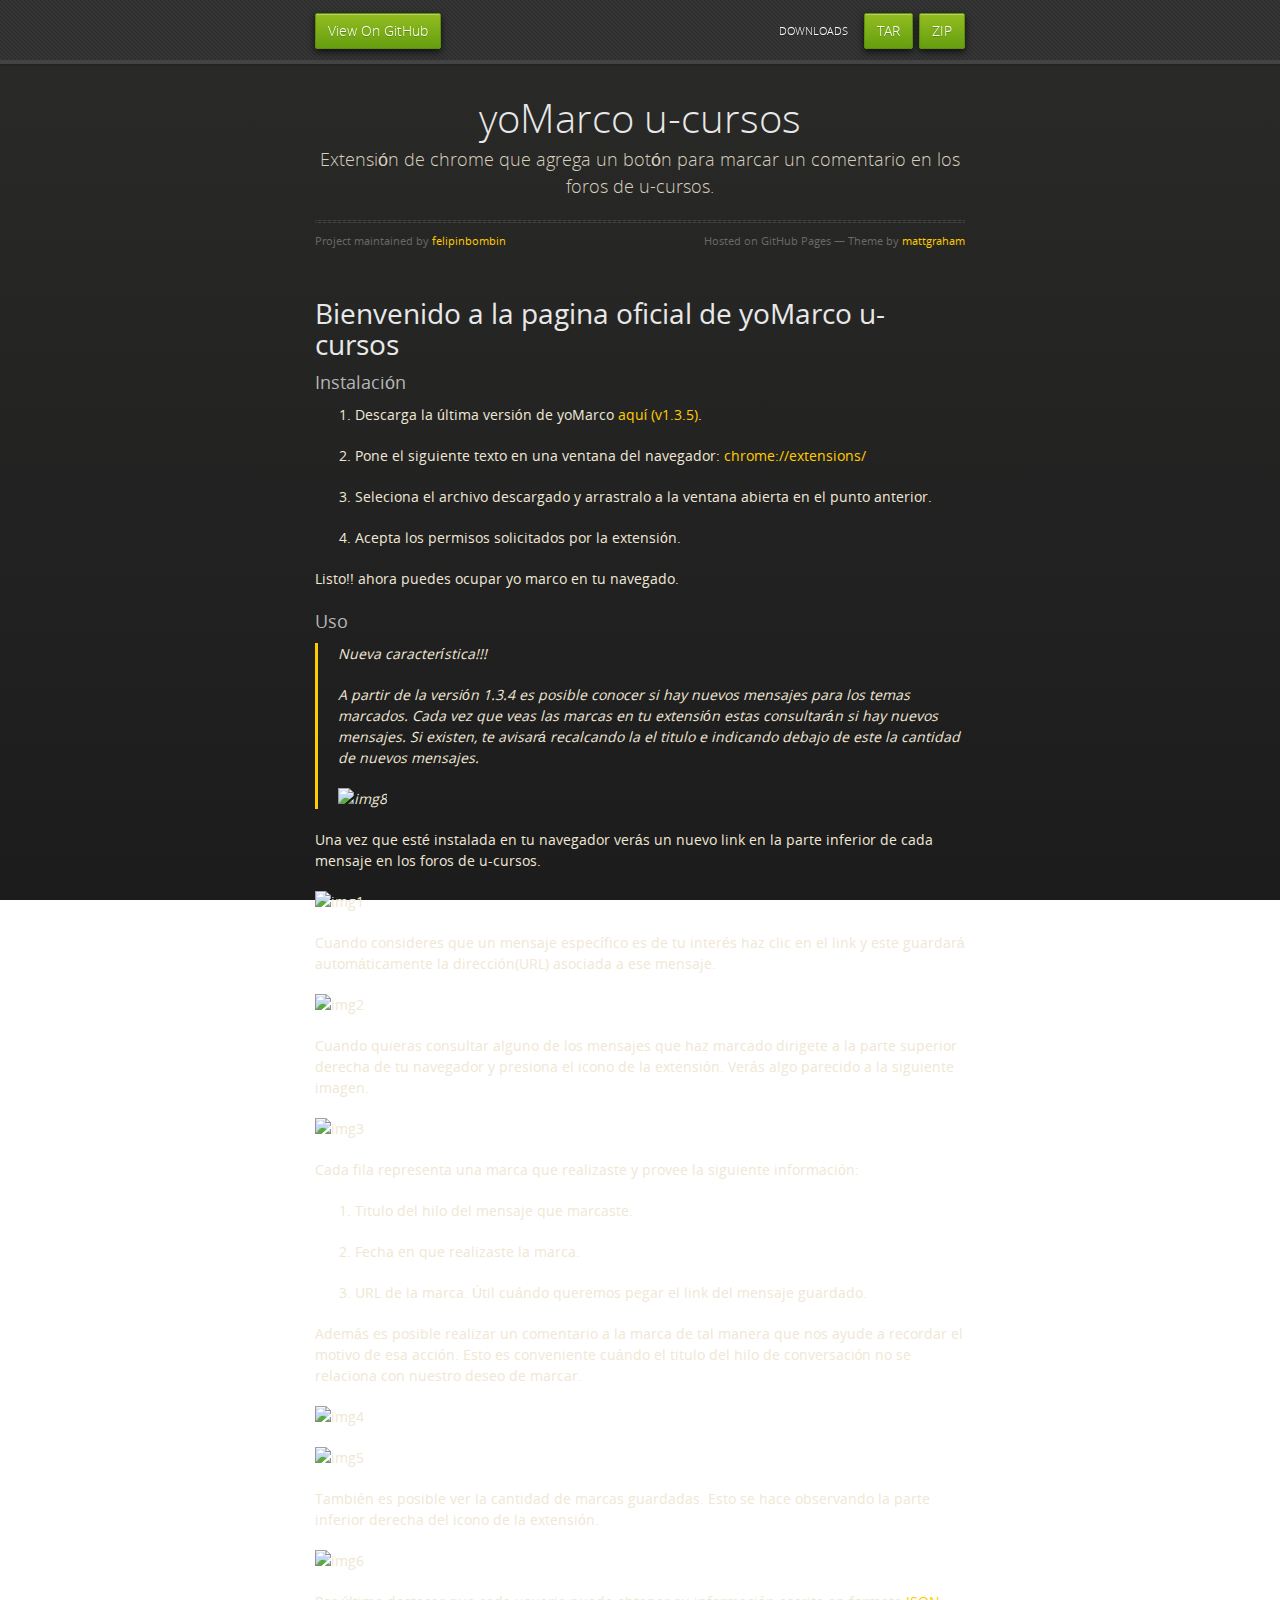
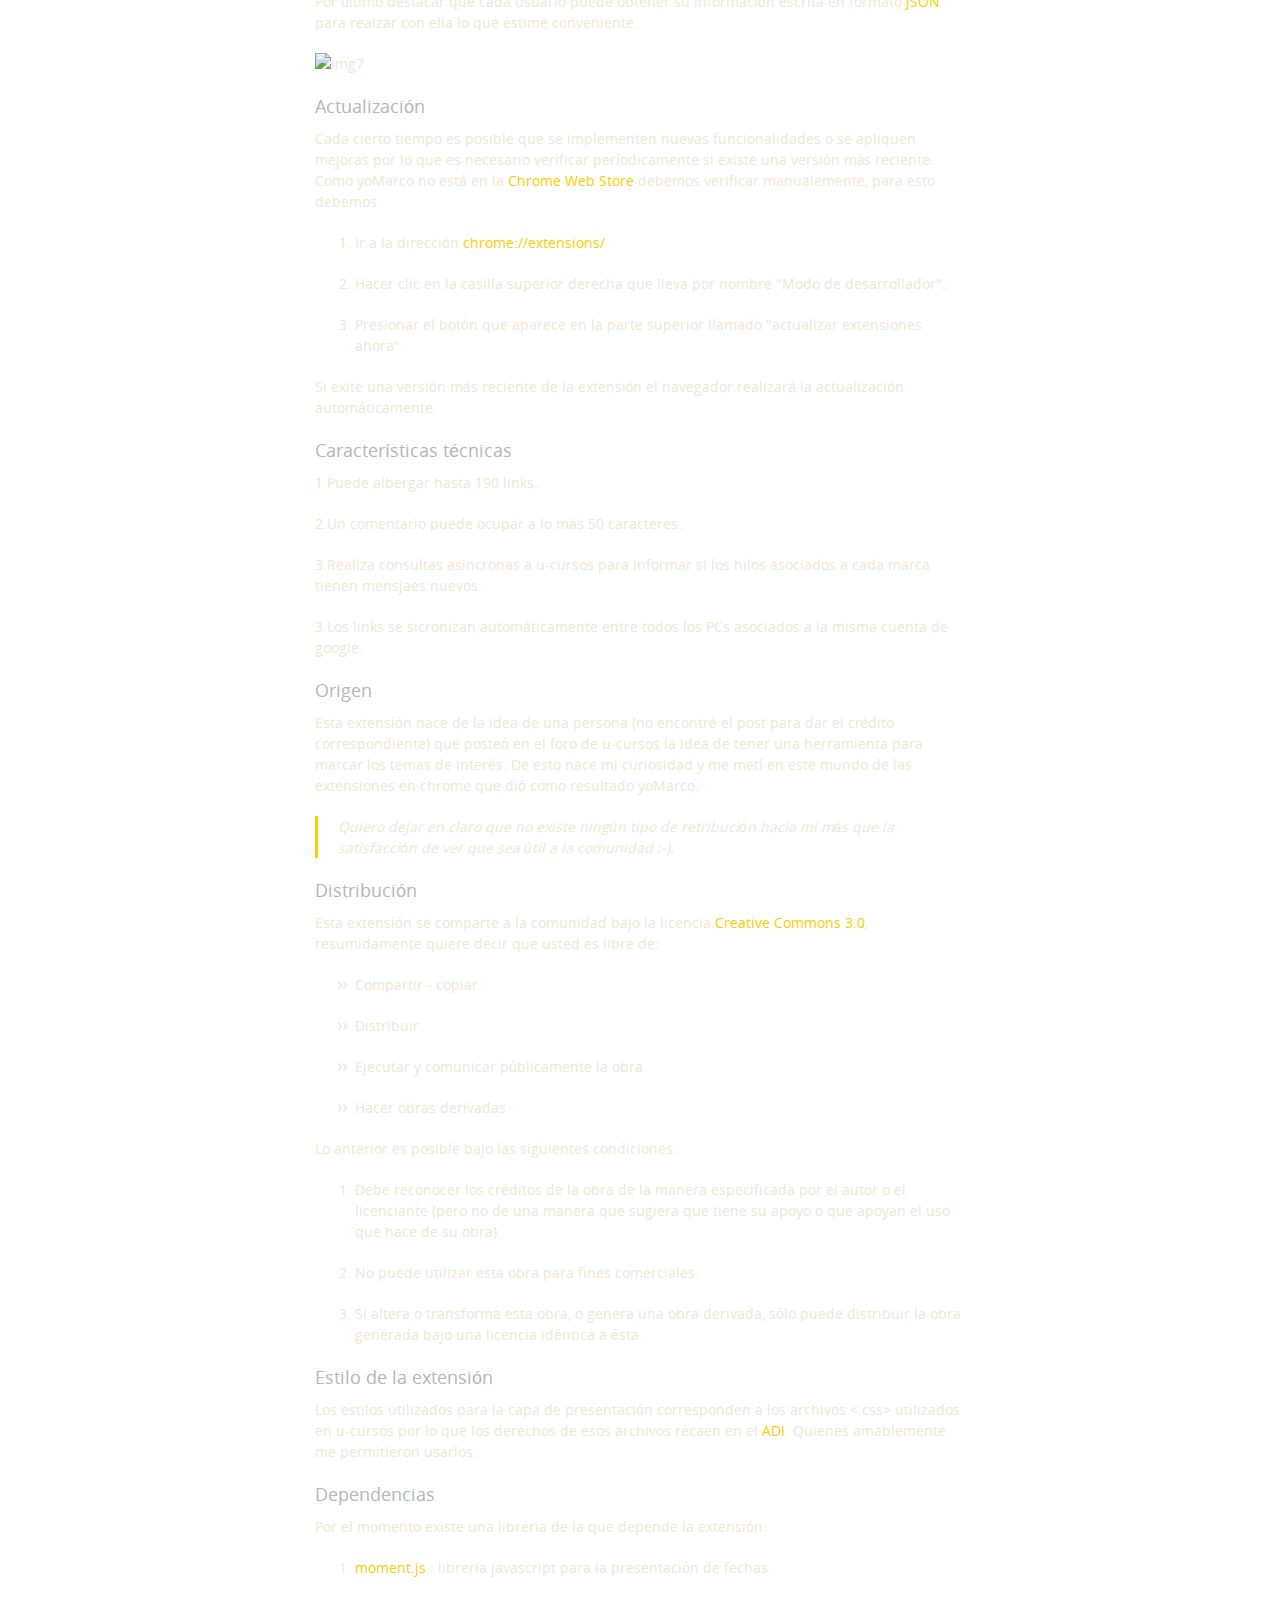
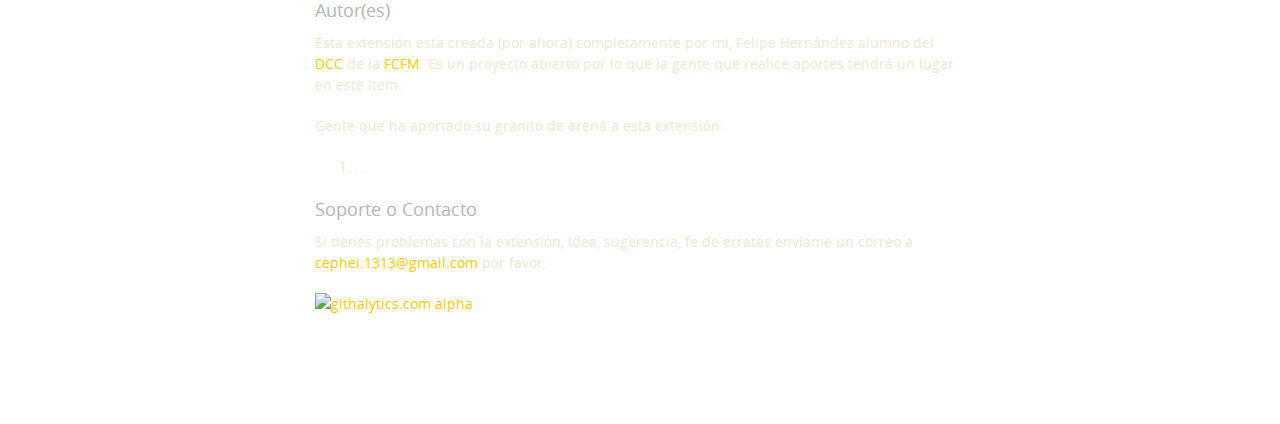
==== index.html @ 13d067a7 "Create gh-pages branch via GitHub" ====
<!doctype html>
<html>
  <head>
    <meta charset="utf-8">
    <meta http-equiv="X-UA-Compatible" content="chrome=1">
    <title>yoMarco u-cursos by felipinbombin</title>
    <link rel="stylesheet" href="stylesheets/styles.css">
    <link rel="stylesheet" href="stylesheets/pygment_trac.css">
    <script src="https://ajax.googleapis.com/ajax/libs/jquery/1.7.1/jquery.min.js"></script>
    <script src="javascripts/respond.js"></script>
    <!--[if lt IE 9]>
      <script src="//html5shiv.googlecode.com/svn/trunk/html5.js"></script>
    <![endif]-->
    <!--[if lt IE 8]>
    <link rel="stylesheet" href="stylesheets/ie.css">
    <![endif]-->
    <meta name="viewport" content="width=device-width, initial-scale=1, user-scalable=no">

  </head>
  <body>
      <div id="header">
        <nav>
          <li class="fork"><a href="https://github.com/felipinbombin/yoMarco_u-cursos">View On GitHub</a></li>
          <li class="downloads"><a href="https://github.com/felipinbombin/yoMarco_u-cursos/zipball/master">ZIP</a></li>
          <li class="downloads"><a href="https://github.com/felipinbombin/yoMarco_u-cursos/tarball/master">TAR</a></li>
          <li class="title">DOWNLOADS</li>
        </nav>
      </div><!-- end header -->

    <div class="wrapper">

      <section>
        <div id="title">
          <h1>yoMarco u-cursos</h1>
          <p>Extensión de chrome que agrega un botón para marcar un comentario en los foros de u-cursos.</p>
          <hr>
          <span class="credits left">Project maintained by <a href="https://github.com/felipinbombin">felipinbombin</a></span>
          <span class="credits right">Hosted on GitHub Pages &mdash; Theme by <a href="https://twitter.com/michigangraham">mattgraham</a></span>
        </div>

        <h1>
<a name="bienvenido-a-la-pagina-oficial-de-yomarco-u-cursos" class="anchor" href="#bienvenido-a-la-pagina-oficial-de-yomarco-u-cursos"><span class="octicon octicon-link"></span></a>Bienvenido a la pagina oficial de yoMarco u-cursos</h1>

<h3>
<a name="instalaci%C3%B3n" class="anchor" href="#instalaci%C3%B3n"><span class="octicon octicon-link"></span></a>Instalación</h3>

<ol>
<li><p>Descarga la última versión de yoMarco <a href="https://dl.dropboxusercontent.com/u/10572064/yoMarcoWeb/release/yoMarco_u-cursos-1.3.5.crx">aquí (v1.3.5)</a>.</p></li>
<li><p>Pone el siguiente texto en una ventana del navegador: <a>chrome://extensions/</a></p></li>
<li><p>Seleciona el archivo descargado y arrastralo a la ventana abierta en el punto anterior.</p></li>
<li><p>Acepta los permisos solicitados por la extensión.</p></li>
</ol><p>Listo!! ahora puedes ocupar yo marco en tu navegado.</p>

<h3>
<a name="uso" class="anchor" href="#uso"><span class="octicon octicon-link"></span></a>Uso</h3>

<blockquote>
<p>Nueva característica!!!</p>

<p>A partir de la versión 1.3.4 es posible conocer si hay nuevos mensajes para los temas marcados. Cada vez que veas las marcas en tu extensión estas consultarán si hay nuevos mensajes. Si existen, te avisará recalcando la el titulo e indicando debajo de este la cantidad de nuevos mensajes.</p>

<p><img src="https://dl.dropboxusercontent.com/u/10572064/yoMarcoWeb/imagenWeb/marca8.png" alt="img8"></p>
</blockquote>

<p>Una vez que esté instalada en tu navegador verás un nuevo link en la parte inferior de cada mensaje en los foros de u-cursos.</p>

<p><img src="https://dl.dropboxusercontent.com/u/10572064/yoMarcoWeb/imagenWeb/marca1.png" alt="img1"></p>

<p>Cuando consideres que un mensaje específico es de tu interés haz clic en el link y este guardará automáticamente la dirección(URL) asociada a ese mensaje.</p>

<p><img src="https://dl.dropboxusercontent.com/u/10572064/yoMarcoWeb/imagenWeb/marca2.png" alt="img2"></p>

<p>Cuando quieras consultar alguno de los mensajes que haz marcado dirigete a la parte superior derecha de tu navegador y presiona el icono de la extensión. Verás algo parecido a la siguiente imagen.</p>

<p><img src="https://dl.dropboxusercontent.com/u/10572064/yoMarcoWeb/imagenWeb/marca3.png" alt="img3"></p>

<p>Cada fila representa una marca que realizaste y provee la siguiente información:</p>

<ol>
<li><p>Titulo del hilo del mensaje que marcaste.</p></li>
<li><p>Fecha en que realizaste la marca.</p></li>
<li><p>URL de la marca. Útil cuándo queremos pegar el link del mensaje guardado.</p></li>
</ol><p>Además es posible realizar un comentario a la marca de tal manera que nos ayude a recordar el motivo de esa acción. Esto es conveniente cuándo el titulo del hilo de conversación no se relaciona con nuestro deseo de marcar.</p>

<p><img src="https://dl.dropboxusercontent.com/u/10572064/yoMarcoWeb/imagenWeb/marca4.png" alt="img4"></p>

<p><img src="https://dl.dropboxusercontent.com/u/10572064/yoMarcoWeb/imagenWeb/marca5.png" alt="img5"></p>

<p>También es posible ver la cantidad de marcas guardadas. Esto se hace observando la parte inferior derecha del icono de la extensión.</p>

<p><img src="https://dl.dropboxusercontent.com/u/10572064/yoMarcoWeb/imagenWeb/marca6.png" alt="img6"></p>

<p>Por último destacar que cada usuario puede obtener su información escrita en formato <a href="http://www.json.org/">JSON</a> para realzar con ella lo que estime conveniente.</p>

<p><img src="https://dl.dropboxusercontent.com/u/10572064/yoMarcoWeb/imagenWeb/marca7.png" alt="img7"></p>

<h3>
<a name="actualizaci%C3%B3n" class="anchor" href="#actualizaci%C3%B3n"><span class="octicon octicon-link"></span></a>Actualización</h3>

<p>Cada cierto tiempo es posible que se implementen nuevas funcionalidades o se apliquen mejoras por lo que es necesario verificar períodicamente si existe una versión más reciente. Como yoMarco no está en la <a href="https://chrome.google.com/webstore/category/apps?hl=es&amp;utm_source=chrome-ntp-launcher">Chrome Web Store</a> debemos verificar manualemente, para esto debemos</p>

<ol>
<li><p>Ir a la dirección <a>chrome://extensions/</a></p></li>
<li><p>Hacer clic en la casilla superior derecha que lleva por nombre "Modo de desarrollador". </p></li>
<li><p>Presionar el botón que aparece en la parte superior llamado "actualizar extensiones ahora".</p></li>
</ol><p>Si exite una versión más reciente de la extensión el navegador realizará la actualización automáticamente.</p>

<h3>
<a name="caracter%C3%ADsticas-t%C3%A9cnicas" class="anchor" href="#caracter%C3%ADsticas-t%C3%A9cnicas"><span class="octicon octicon-link"></span></a>Características técnicas</h3>

<p>1.Puede albergar hasta 190 links.</p>

<p>2.Un comentario puede ocupar a lo más 50 caracteres. </p>

<p>3.Realiza consultas asincronas a u-cursos para informar si los hilos asociados a cada marca tienen mensjaes nuevos.</p>

<p>3.Los links se sicronizan automáticamente entre todos los PCs asociados a la misma cuenta de google.</p>

<h3>
<a name="origen" class="anchor" href="#origen"><span class="octicon octicon-link"></span></a>Origen</h3>

<p>Esta extensión nace de la idea de una persona (no encontré el post para dar el crédito correspondiente) que posteó en el foro  de u-cursos la idea de tener una herramienta para marcar los temas de interés. De esto nace mi curiosidad y me metí en este mundo de las extensiones en chrome que dió como resultado yoMarco.</p>

<blockquote>
<p>Quiero dejar en claro que no existe ningún tipo de retribución hacia mi más que la satisfacción de ver que sea útil a la comunidad :-).</p>
</blockquote>

<h3>
<a name="distribuci%C3%B3n" class="anchor" href="#distribuci%C3%B3n"><span class="octicon octicon-link"></span></a>Distribución</h3>

<p>Esta extensión se comparte a la comunidad bajo la licencia <a href="http://creativecommons.org/licenses/by-nc-sa/3.0/cl/">Creative Commons 3.0</a>, resumidamente quiere decir que usted es libre de:</p>

<ul>
<li><p>Compartir - copiar.</p></li>
<li><p>Distribuir.</p></li>
<li><p>Ejecutar y comunicar públicamente la obra.</p></li>
<li><p>Hacer obras derivadas</p></li>
</ul><p>Lo anterior es posible bajo las siguientes condiciones:</p>

<ol>
<li><p>Debe reconocer los créditos de la obra de la manera especificada por el autor o el licenciante (pero no de una manera que sugiera que tiene su apoyo o que apoyan el uso que hace de su obra).</p></li>
<li><p>No puede utilizar esta obra para fines comerciales.</p></li>
<li><p>Si altera o transforma esta obra, o genera una obra derivada, sólo puede distribuir la obra generada bajo una licencia idéntica a ésta.</p></li>
</ol><h3>
<a name="estilo-de-la-extensi%C3%B3n" class="anchor" href="#estilo-de-la-extensi%C3%B3n"><span class="octicon octicon-link"></span></a>Estilo de la extensión</h3>

<p>Los estilos utilizados para la capa de presentación corresponden a los archivos &lt;.css&gt; utilizados en u-cursos por lo que los derechos de esos archivos recaen en el <a href="http://adi.ing.uchile.cl/">ADI</a>. Quienes amablemente me permitieron usarlos.</p>

<h3>
<a name="dependencias" class="anchor" href="#dependencias"><span class="octicon octicon-link"></span></a>Dependencias</h3>

<p>Por el momento existe una libreria de la que depende la extensión:</p>

<ol>
<li>
<a href="http://momentjs.com/">moment.js</a> : libreria javascript para la presentación de fechas.</li>
</ol><h3>
<a name="autores" class="anchor" href="#autores"><span class="octicon octicon-link"></span></a>Autor(es)</h3>

<p>Esta extensión esta creada (por ahora) completamente por mi, Felipe Hernández alumno del <a href="http://www.dcc.uchile.cl/">DCC</a> de la <a href="http://ingenieria.uchile.cl/">FCFM</a>. Es un proyecto abierto por lo que la gente que realice aportes tendrá un lugar en este item. </p>

<p>Gente que ha aportado su granito de arena a esta extensión:</p>

<ol>
<li>...</li>
</ol><h3>
<a name="soporte-o-contacto" class="anchor" href="#soporte-o-contacto"><span class="octicon octicon-link"></span></a>Soporte o Contacto</h3>

<p>Si tienes problemas con la extensión, idea, sugerencia, fe de erratas envíame un correo a <a href="mailto:cephei.1313@gmail.com">cephei.1313@gmail.com</a> por favor.</p>

<p><a href="http://githalytics.com/felipinbombin.github.io/yoMarco_u-cursos"><img src="https://cruel-carlota.pagoda.com/d04522e0cc8afc0faf855ec2f87fcd0a" alt="githalytics.com alpha" title="githalytics.com"></a></p>
      </section>

    </div>
    <!--[if !IE]><script>fixScale(document);</script><![endif]-->
              <script type="text/javascript">
            var gaJsHost = (("https:" == document.location.protocol) ? "https://ssl." : "http://www.");
            document.write(unescape("%3Cscript src='" + gaJsHost + "google-analytics.com/ga.js' type='text/javascript'%3E%3C/script%3E"));
          </script>
          <script type="text/javascript">
            try {
              var pageTracker = _gat._getTracker("UA-42211163-1");
            pageTracker._trackPageview();
            } catch(err) {}
          </script>

  </body>
</html>
---- stylesheets/styles.css ----
@font-face {
  font-family: 'OpenSansLight';
  src: url("../fonts/OpenSans-Light-webfont.eot");
  src: url("../fonts/OpenSans-Light-webfont.eot?#iefix") format("embedded-opentype"), url("../fonts/OpenSans-Light-webfont.woff") format("woff"), url("../fonts/OpenSans-Light-webfont.ttf") format("truetype"), url("../fonts/OpenSans-Light-webfont.svg#OpenSansLight") format("svg");
  font-weight: normal;
  font-style: normal;
}

@font-face {
  font-family: 'OpenSansLightItalic';
  src: url("../fonts/OpenSans-LightItalic-webfont.eot");
  src: url("../fonts/OpenSans-LightItalic-webfont.eot?#iefix") format("embedded-opentype"), url("../fonts/OpenSans-LightItalic-webfont.woff") format("woff"), url("../fonts/OpenSans-LightItalic-webfont.ttf") format("truetype"), url("../fonts/OpenSans-LightItalic-webfont.svg#OpenSansLightItalic") format("svg");
  font-weight: normal;
  font-style: normal;
}

@font-face {
  font-family: 'OpenSansRegular';
  src: url("../fonts/OpenSans-Regular-webfont.eot");
  src: url("../fonts/OpenSans-Regular-webfont.eot?#iefix") format("embedded-opentype"), url("../fonts/OpenSans-Regular-webfont.woff") format("woff"), url("../fonts/OpenSans-Regular-webfont.ttf") format("truetype"), url("../fonts/OpenSans-Regular-webfont.svg#OpenSansRegular") format("svg");
  font-weight: normal;
  font-style: normal;
  -webkit-font-smoothing: antialiased;
}

@font-face {
  font-family: 'OpenSansItalic';
  src: url("../fonts/OpenSans-Italic-webfont.eot");
  src: url("../fonts/OpenSans-Italic-webfont.eot?#iefix") format("embedded-opentype"), url("../fonts/OpenSans-Italic-webfont.woff") format("woff"), url("../fonts/OpenSans-Italic-webfont.ttf") format("truetype"), url("../fonts/OpenSans-Italic-webfont.svg#OpenSansItalic") format("svg");
  font-weight: normal;
  font-style: normal;
  -webkit-font-smoothing: antialiased;
}

@font-face {
  font-family: 'OpenSansSemibold';
  src: url("../fonts/OpenSans-Semibold-webfont.eot");
  src: url("../fonts/OpenSans-Semibold-webfont.eot?#iefix") format("embedded-opentype"), url("../fonts/OpenSans-Semibold-webfont.woff") format("woff"), url("../fonts/OpenSans-Semibold-webfont.ttf") format("truetype"), url("../fonts/OpenSans-Semibold-webfont.svg#OpenSansSemibold") format("svg");
  font-weight: normal;
  font-style: normal;
  -webkit-font-smoothing: antialiased;
}

@font-face {
  font-family: 'OpenSansSemiboldItalic';
  src: url("../fonts/OpenSans-SemiboldItalic-webfont.eot");
  src: url("../fonts/OpenSans-SemiboldItalic-webfont.eot?#iefix") format("embedded-opentype"), url("../fonts/OpenSans-SemiboldItalic-webfont.woff") format("woff"), url("../fonts/OpenSans-SemiboldItalic-webfont.ttf") format("truetype"), url("../fonts/OpenSans-SemiboldItalic-webfont.svg#OpenSansSemiboldItalic") format("svg");
  font-weight: normal;
  font-style: normal;
  -webkit-font-smoothing: antialiased;
}

@font-face {
  font-family: 'OpenSansBold';
  src: url("../fonts/OpenSans-Bold-webfont.eot");
  src: url("../fonts/OpenSans-Bold-webfont.eot?#iefix") format("embedded-opentype"), url("../fonts/OpenSans-Bold-webfont.woff") format("woff"), url("../fonts/OpenSans-Bold-webfont.ttf") format("truetype"), url("../fonts/OpenSans-Bold-webfont.svg#OpenSansBold") format("svg");
  font-weight: normal;
  font-style: normal;
  -webkit-font-smoothing: antialiased;
}

@font-face {
  font-family: 'OpenSansBoldItalic';
  src: url("../fonts/OpenSans-BoldItalic-webfont.eot");
  src: url("../fonts/OpenSans-BoldItalic-webfont.eot?#iefix") format("embedded-opentype"), url("../fonts/OpenSans-BoldItalic-webfont.woff") format("woff"), url("../fonts/OpenSans-BoldItalic-webfont.ttf") format("truetype"), url("../fonts/OpenSans-BoldItalic-webfont.svg#OpenSansBoldItalic") format("svg");
  font-weight: normal;
  font-style: normal;
  -webkit-font-smoothing: antialiased;
}

/* normalize.css 2012-02-07T12:37 UTC - http://github.com/necolas/normalize.css */
/* =============================================================================
   HTML5 display definitions
   ========================================================================== */
/*
 * Corrects block display not defined in IE6/7/8/9 & FF3
 */
article,
aside,
details,
figcaption,
figure,
footer,
header,
hgroup,
nav,
section,
summary {
  display: block;
}

/*
 * Corrects inline-block display not defined in IE6/7/8/9 & FF3
 */
audio,
canvas,
video {
  display: inline-block;
  *display: inline;
  *zoom: 1;
}

/*
 * Prevents modern browsers from displaying 'audio' without controls
 */
audio:not([controls]) {
  display: none;
}

/*
 * Addresses styling for 'hidden' attribute not present in IE7/8/9, FF3, S4
 * Known issue: no IE6 support
 */
[hidden] {
  display: none;
}

/* =============================================================================
   Base
   ========================================================================== */
/*
 * 1. Corrects text resizing oddly in IE6/7 when body font-size is set using em units
 *    http://clagnut.com/blog/348/#c790
 * 2. Prevents iOS text size adjust after orientation change, without disabling user zoom
 *    www.456bereastreet.com/archive/201012/controlling_text_size_in_safari_for_ios_without_disabling_user_zoom/
 */
html {
  font-size: 100%;
  /* 1 */
  -webkit-text-size-adjust: 100%;
  /* 2 */
  -ms-text-size-adjust: 100%;
  /* 2 */
}

/*
 * Addresses font-family inconsistency between 'textarea' and other form elements.
 */
html,
button,
input,
select,
textarea {
  font-family: sans-serif;
}

/*
 * Addresses margins handled incorrectly in IE6/7
 */
body {
  margin: 0;
}

/* =============================================================================
   Links
   ========================================================================== */
/*
 * Addresses outline displayed oddly in Chrome
 */
a:focus {
  outline: thin dotted;
}

/*
 * Improves readability when focused and also mouse hovered in all browsers
 * people.opera.com/patrickl/experiments/keyboard/test
 */
a:hover,
a:active {
  outline: 0;
}

/* =============================================================================
   Typography
   ========================================================================== */
/*
 * Addresses font sizes and margins set differently in IE6/7
 * Addresses font sizes within 'section' and 'article' in FF4+, Chrome, S5
 */
h1 {
  font-size: 2em;
  margin: 0.67em 0;
}

h2 {
  font-size: 1.5em;
  margin: 0.83em 0;
}

h3 {
  font-size: 1.17em;
  margin: 1em 0;
}

h4 {
  font-size: 1em;
  margin: 1.33em 0;
}

h5 {
  font-size: 0.83em;
  margin: 1.67em 0;
}

h6 {
  font-size: 0.75em;
  margin: 2.33em 0;
}

/*
 * Addresses styling not present in IE7/8/9, S5, Chrome
 */
abbr[title] {
  border-bottom: 1px dotted;
}

/*
 * Addresses style set to 'bolder' in FF3+, S4/5, Chrome
*/
b,
strong {
  font-weight: bold;
}

blockquote {
  margin: 1em 40px;
}

/*
 * Addresses styling not present in S5, Chrome
 */
dfn {
  font-style: italic;
}

/*
 * Addresses styling not present in IE6/7/8/9
 */
mark {
  background: #ff0;
  color: #000;
}

/*
 * Addresses margins set differently in IE6/7
 */
p,
pre {
  margin: 1em 0;
}

/*
 * Corrects font family set oddly in IE6, S4/5, Chrome
 * en.wikipedia.org/wiki/User:Davidgothberg/Test59
 */
pre,
code,
kbd,
samp {
  font-family: monospace, serif;
  _font-family: 'courier new', monospace;
  font-size: 1em;
}

/*
 * 1. Addresses CSS quotes not supported in IE6/7
 * 2. Addresses quote property not supported in S4
 */
/* 1 */
q {
  quotes: none;
}

/* 2 */
q:before,
q:after {
  content: '';
  content: none;
}

small {
  font-size: 75%;
}

/*
 * Prevents sub and sup affecting line-height in all browsers
 * gist.github.com/413930
 */
sub,
sup {
  font-size: 75%;
  line-height: 0;
  position: relative;
  vertical-align: baseline;
}

sup {
  top: -0.5em;
}

sub {
  bottom: -0.25em;
}

/* =============================================================================
   Lists
   ========================================================================== */
/*
 * Addresses margins set differently in IE6/7
 */
dl,
menu,
ol,
ul {
  margin: 1em 0;
}

dd {
  margin: 0 0 0 40px;
}

/*
 * Addresses paddings set differently in IE6/7
 */
menu,
ol,
ul {
  padding: 0 0 0 40px;
}

/*
 * Corrects list images handled incorrectly in IE7
 */
nav ul,
nav ol {
  list-style: none;
  list-style-image: none;
}

/* =============================================================================
   Embedded content
   ========================================================================== */
/*
 * 1. Removes border when inside 'a' element in IE6/7/8/9, FF3
 * 2. Improves image quality when scaled in IE7
 *    code.flickr.com/blog/2008/11/12/on-ui-quality-the-little-things-client-side-image-resizing/
 */
img {
  border: 0;
  /* 1 */
  -ms-interpolation-mode: bicubic;
  /* 2 */
}

/*
 * Corrects overflow displayed oddly in IE9
 */
svg:not(:root) {
  overflow: hidden;
}

/* =============================================================================
   Figures
   ========================================================================== */
/*
 * Addresses margin not present in IE6/7/8/9, S5, O11
 */
figure {
  margin: 0;
}

/* =============================================================================
   Forms
   ========================================================================== */
/*
 * Corrects margin displayed oddly in IE6/7
 */
form {
  margin: 0;
}

/*
 * Define consistent border, margin, and padding
 */
fieldset {
  border: 1px solid #c0c0c0;
  margin: 0 2px;
  padding: 0.35em 0.625em 0.75em;
}

/*
 * 1. Corrects color not being inherited in IE6/7/8/9
 * 2. Corrects text not wrapping in FF3 
 * 3. Corrects alignment displayed oddly in IE6/7
 */
legend {
  border: 0;
  /* 1 */
  padding: 0;
  white-space: normal;
  /* 2 */
  *margin-left: -7px;
  /* 3 */
}

/*
 * 1. Corrects font size not being inherited in all browsers
 * 2. Addresses margins set differently in IE6/7, FF3+, S5, Chrome
 * 3. Improves appearance and consistency in all browsers
 */
button,
input,
select,
textarea {
  font-size: 100%;
  /* 1 */
  margin: 0;
  /* 2 */
  vertical-align: baseline;
  /* 3 */
  *vertical-align: middle;
  /* 3 */
}

/*
 * Addresses FF3/4 setting line-height on 'input' using !important in the UA stylesheet
 */
button,
input {
  line-height: normal;
  /* 1 */
}

/*
 * 1. Improves usability and consistency of cursor style between image-type 'input' and others
 * 2. Corrects inability to style clickable 'input' types in iOS
 * 3. Removes inner spacing in IE7 without affecting normal text inputs
 *    Known issue: inner spacing remains in IE6
 */
button,
input[type="button"],
input[type="reset"],
input[type="submit"] {
  cursor: pointer;
  /* 1 */
  -webkit-appearance: button;
  /* 2 */
  *overflow: visible;
  /* 3 */
}

/*
 * Re-set default cursor for disabled elements
 */
button[disabled],
input[disabled] {
  cursor: default;
}

/*
 * 1. Addresses box sizing set to content-box in IE8/9
 * 2. Removes excess padding in IE8/9
 * 3. Removes excess padding in IE7
      Known issue: excess padding remains in IE6
 */
input[type="checkbox"],
input[type="radio"] {
  box-sizing: border-box;
  /* 1 */
  padding: 0;
  /* 2 */
  *height: 13px;
  /* 3 */
  *width: 13px;
  /* 3 */
}

/*
 * 1. Addresses appearance set to searchfield in S5, Chrome
 * 2. Addresses box-sizing set to border-box in S5, Chrome (include -moz to future-proof)
 */
input[type="search"] {
  -webkit-appearance: textfield;
  /* 1 */
  -moz-box-sizing: content-box;
  -webkit-box-sizing: content-box;
  /* 2 */
  box-sizing: content-box;
}

/*
 * Removes inner padding and search cancel button in S5, Chrome on OS X
 */
input[type="search"]::-webkit-search-decoration,
input[type="search"]::-webkit-search-cancel-button {
  -webkit-appearance: none;
}

/*
 * Removes inner padding and border in FF3+
 * www.sitepen.com/blog/2008/05/14/the-devils-in-the-details-fixing-dojos-toolbar-buttons/
 */
button::-moz-focus-inner,
input::-moz-focus-inner {
  border: 0;
  padding: 0;
}

/*
 * 1. Removes default vertical scrollbar in IE6/7/8/9
 * 2. Improves readability and alignment in all browsers
 */
textarea {
  overflow: auto;
  /* 1 */
  vertical-align: top;
  /* 2 */
}

/* =============================================================================
   Tables
   ========================================================================== */
/*
 * Remove most spacing between table cells
 */
table {
  border-collapse: collapse;
  border-spacing: 0;
}

body {
  padding: 0px 0 20px 0px;
  margin: 0px;
  font: 14px/1.5 "OpenSansRegular", "Helvetica Neue", Helvetica, Arial, sans-serif;
  color: #f0e7d5;
  font-weight: normal;
  background: #252525;
  background-attachment: fixed !important;
  background: -webkit-gradient(linear, 50% 0%, 50% 100%, color-stop(0%, #2a2a29), color-stop(100%, #1c1c1c));
  background: -webkit-linear-gradient(#2a2a29, #1c1c1c);
  background: -moz-linear-gradient(#2a2a29, #1c1c1c);
  background: -o-linear-gradient(#2a2a29, #1c1c1c);
  background: -ms-linear-gradient(#2a2a29, #1c1c1c);
  background: linear-gradient(#2a2a29, #1c1c1c);
}

h1, h2, h3, h4, h5, h6 {
  color: #e8e8e8;
  margin: 0 0 10px;
  font-family: 'OpenSansRegular', "Helvetica Neue", Helvetica, Arial, sans-serif;
  font-weight: normal;
}

p, ul, ol, table, pre, dl {
  margin: 0 0 20px;
}

h1, h2, h3 {
  line-height: 1.1;
}

h1 {
  font-size: 28px;
}

h2 {
  font-size: 24px;
}

h4, h5, h6 {
  color: #e8e8e8;
}

h3 {
  font-size: 18px;
  line-height: 24px;
  font-family: 'OpenSansRegular', "Helvetica Neue", Helvetica, Arial, sans-serif !important;
  font-weight: normal;
  color: #b6b6b6;
}

a {
  color: #ffcc00;
  font-weight: 400;
  text-decoration: none;
}
a:hover {
  color: #ffeb9b;
}

a small {
  font-size: 11px;
  color: #666;
  margin-top: -0.6em;
  display: block;
}

ul {
  list-style-image: url("../images/bullet.png");
}

strong {
  font-family: 'OpenSansBold', "Helvetica Neue", Helvetica, Arial, sans-serif !important;
  font-weight: normal;
}

.wrapper {
  max-width: 650px;
  margin: 0 auto;
  position: relative;
  padding: 0 20px;
}

section img {
  max-width: 100%;
}

blockquote {
  border-left: 3px solid #ffcc00;
  margin: 0;
  padding: 0 0 0 20px;
  font-style: italic;
}

code {
  font-family: "Lucida Sans", Monaco, Bitstream Vera Sans Mono, Lucida Console, Terminal;
  color: #efefef;
  font-size: 13px;
  margin: 0 4px;
  padding: 4px 6px;
  -moz-border-radius: 2px;
  -webkit-border-radius: 2px;
  -o-border-radius: 2px;
  -ms-border-radius: 2px;
  -khtml-border-radius: 2px;
  border-radius: 2px;
}

pre {
  padding: 8px 15px;
  background: #191919;
  -moz-border-radius: 2px;
  -webkit-border-radius: 2px;
  -o-border-radius: 2px;
  -ms-border-radius: 2px;
  -khtml-border-radius: 2px;
  border-radius: 2px;
  border: 1px solid #121212;
  -moz-box-shadow: inset 0 1px 3px rgba(0, 0, 0, 0.3);
  -webkit-box-shadow: inset 0 1px 3px rgba(0, 0, 0, 0.3);
  -o-box-shadow: inset 0 1px 3px rgba(0, 0, 0, 0.3);
  box-shadow: inset 0 1px 3px rgba(0, 0, 0, 0.3);
  overflow: auto;
  overflow-y: hidden;
}
pre code {
  color: #efefef;
  text-shadow: 0px 1px 0px #000;
  margin: 0;
  padding: 0;
}

table {
  width: 100%;
  border-collapse: collapse;
}

th {
  text-align: left;
  padding: 5px 10px;
  border-bottom: 1px solid #434343;
  color: #b6b6b6;
  font-family: 'OpenSansSemibold', "Helvetica Neue", Helvetica, Arial, sans-serif !important;
  font-weight: normal;
}

td {
  text-align: left;
  padding: 5px 10px;
  border-bottom: 1px solid #434343;
}

hr {
  border: 0;
  outline: none;
  height: 3px;
  background: transparent url("../images/hr.gif") center center repeat-x;
  margin: 0 0 20px;
}

dt {
  color: #F0E7D5;
  font-family: 'OpenSansSemibold', "Helvetica Neue", Helvetica, Arial, sans-serif !important;
  font-weight: normal;
}

#header {
  z-index: 100;
  left: 0;
  top: 0px;
  height: 60px;
  width: 100%;
  position: fixed;
  background: url(../images/nav-bg.gif) #353535;
  border-bottom: 4px solid #434343;
  -moz-box-shadow: 0px 1px 3px rgba(0, 0, 0, 0.25);
  -webkit-box-shadow: 0px 1px 3px rgba(0, 0, 0, 0.25);
  -o-box-shadow: 0px 1px 3px rgba(0, 0, 0, 0.25);
  box-shadow: 0px 1px 3px rgba(0, 0, 0, 0.25);
}
#header nav {
  max-width: 650px;
  margin: 0 auto;
  padding: 0 10px;
  background: blue;
  margin: 6px auto;
}
#header nav li {
  font-family: 'OpenSansLight', "Helvetica Neue", Helvetica, Arial, sans-serif;
  font-weight: normal;
  list-style: none;
  display: inline;
  color: white;
  line-height: 50px;
  text-shadow: 0px 1px 0px rgba(0, 0, 0, 0.2);
  font-size: 14px;
}
#header nav li a {
  color: white;
  border: 1px solid #5d910b;
  background: -webkit-gradient(linear, 50% 0%, 50% 100%, color-stop(0%, #93bd20), color-stop(100%, #659e10));
  background: -webkit-linear-gradient(#93bd20, #659e10);
  background: -moz-linear-gradient(#93bd20, #659e10);
  background: -o-linear-gradient(#93bd20, #659e10);
  background: -ms-linear-gradient(#93bd20, #659e10);
  background: linear-gradient(#93bd20, #659e10);
  -moz-border-radius: 2px;
  -webkit-border-radius: 2px;
  -o-border-radius: 2px;
  -ms-border-radius: 2px;
  -khtml-border-radius: 2px;
  border-radius: 2px;
  -moz-box-shadow: inset 0px 1px 0px rgba(255, 255, 255, 0.3), 0px 3px 7px rgba(0, 0, 0, 0.7);
  -webkit-box-shadow: inset 0px 1px 0px rgba(255, 255, 255, 0.3), 0px 3px 7px rgba(0, 0, 0, 0.7);
  -o-box-shadow: inset 0px 1px 0px rgba(255, 255, 255, 0.3), 0px 3px 7px rgba(0, 0, 0, 0.7);
  box-shadow: inset 0px 1px 0px rgba(255, 255, 255, 0.3), 0px 3px 7px rgba(0, 0, 0, 0.7);
  background-color: #93bd20;
  padding: 10px 12px;
  margin-top: 6px;
  line-height: 14px;
  font-size: 14px;
  display: inline-block;
  text-align: center;
}
#header nav li a:hover {
  background: -webkit-gradient(linear, 50% 0%, 50% 100%, color-stop(0%, #749619), color-stop(100%, #527f0e));
  background: -webkit-linear-gradient(#749619, #527f0e);
  background: -moz-linear-gradient(#749619, #527f0e);
  background: -o-linear-gradient(#749619, #527f0e);
  background: -ms-linear-gradient(#749619, #527f0e);
  background: linear-gradient(#749619, #527f0e);
  background-color: #659e10;
  border: 1px solid #527f0e;
  -moz-box-shadow: inset 0px 1px 1px rgba(0, 0, 0, 0.2), 0px 1px 0px rgba(0, 0, 0, 0);
  -webkit-box-shadow: inset 0px 1px 1px rgba(0, 0, 0, 0.2), 0px 1px 0px rgba(0, 0, 0, 0);
  -o-box-shadow: inset 0px 1px 1px rgba(0, 0, 0, 0.2), 0px 1px 0px rgba(0, 0, 0, 0);
  box-shadow: inset 0px 1px 1px rgba(0, 0, 0, 0.2), 0px 1px 0px rgba(0, 0, 0, 0);
}
#header nav li.fork {
  float: left;
  margin-left: 0px;
}
#header nav li.downloads {
  float: right;
  margin-left: 6px;
}
#header nav li.title {
  float: right;
  margin-right: 10px;
  font-size: 11px;
}

section {
  max-width: 650px;
  padding: 30px 0px 50px 0px;
  margin: 20px 0;
  margin-top: 70px;
}
section #title {
  border: 0;
  outline: none;
  margin: 0 0 50px 0;
  padding: 0 0 5px 0;
}
section #title h1 {
  font-family: 'OpenSansLight', "Helvetica Neue", Helvetica, Arial, sans-serif;
  font-weight: normal;
  font-size: 40px;
  text-align: center;
  line-height: 36px;
}
section #title p {
  color: #d7cfbe;
  font-family: 'OpenSansLight', "Helvetica Neue", Helvetica, Arial, sans-serif;
  font-weight: normal;
  font-size: 18px;
  text-align: center;
}
section #title .credits {
  font-size: 11px;
  font-family: 'OpenSansRegular', "Helvetica Neue", Helvetica, Arial, sans-serif;
  font-weight: normal;
  color: #696969;
  margin-top: -10px;
}
section #title .credits.left {
  float: left;
}
section #title .credits.right {
  float: right;
}

@media print, screen and (max-width: 720px) {
  #title .credits {
    display: block;
    width: 100%;
    line-height: 30px;
    text-align: center;
  }
  #title .credits .left {
    float: none;
    display: block;
  }
  #title .credits .right {
    float: none;
    display: block;
  }
}
@media print, screen and (max-width: 480px) {
  #header {
    margin-top: -20px;
  }

  section {
    margin-top: 40px;
  }

  nav {
    display: none;
  }
}
---- stylesheets/pygment_trac.css ----
.highlight .hll { background-color: #404040 }
.highlight  { color: #d0d0d0 }
.highlight .c { color: #999999; font-style: italic } /* Comment */
.highlight .err { color: #a61717; background-color: #e3d2d2 } /* Error */
.highlight .g { color: #d0d0d0 } /* Generic */
.highlight .k { color: #6ab825; font-weight: normal } /* Keyword */
.highlight .l { color: #d0d0d0 } /* Literal */
.highlight .n { color: #d0d0d0 } /* Name */
.highlight .o { color: #d0d0d0 } /* Operator */
.highlight .x { color: #d0d0d0 } /* Other */
.highlight .p { color: #d0d0d0 } /* Punctuation */
.highlight .cm { color: #999999; font-style: italic } /* Comment.Multiline */
.highlight .cp { color: #cd2828; font-weight: normal } /* Comment.Preproc */
.highlight .c1 { color: #999999; font-style: italic } /* Comment.Single */
.highlight .cs { color: #e50808; font-weight: normal; background-color: #520000 } /* Comment.Special */
.highlight .gd { color: #d22323 } /* Generic.Deleted */
.highlight .ge { color: #d0d0d0; font-style: italic } /* Generic.Emph */
.highlight .gr { color: #d22323 } /* Generic.Error */
.highlight .gh { color: #ffffff; font-weight: normal } /* Generic.Heading */
.highlight .gi { color: #589819 } /* Generic.Inserted */
.highlight .go { color: #cccccc } /* Generic.Output */
.highlight .gp { color: #aaaaaa } /* Generic.Prompt */
.highlight .gs { color: #d0d0d0; font-weight: normal } /* Generic.Strong */
.highlight .gu { color: #ffffff; text-decoration: underline } /* Generic.Subheading */
.highlight .gt { color: #d22323 } /* Generic.Traceback */
.highlight .kc { color: #6ab825; font-weight: normal } /* Keyword.Constant */
.highlight .kd { color: #6ab825; font-weight: normal } /* Keyword.Declaration */
.highlight .kn { color: #6ab825; font-weight: normal } /* Keyword.Namespace */
.highlight .kp { color: #6ab825 } /* Keyword.Pseudo */
.highlight .kr { color: #6ab825; font-weight: normal } /* Keyword.Reserved */
.highlight .kt { color: #6ab825; font-weight: normal } /* Keyword.Type */
.highlight .ld { color: #d0d0d0 } /* Literal.Date */
.highlight .m { color: #3677a9 } /* Literal.Number */
.highlight .s { color: #9dd5f1 } /* Literal.String */
.highlight .na { color: #bbbbbb } /* Name.Attribute */
.highlight .nb { color: #24909d } /* Name.Builtin */
.highlight .nc { color: #447fcf; text-decoration: underline } /* Name.Class */
.highlight .no { color: #40ffff } /* Name.Constant */
.highlight .nd { color: #ffa500 } /* Name.Decorator */
.highlight .ni { color: #d0d0d0 } /* Name.Entity */
.highlight .ne { color: #bbbbbb } /* Name.Exception */
.highlight .nf { color: #447fcf } /* Name.Function */
.highlight .nl { color: #d0d0d0 } /* Name.Label */
.highlight .nn { color: #447fcf; text-decoration: underline } /* Name.Namespace */
.highlight .nx { color: #d0d0d0 } /* Name.Other */
.highlight .py { color: #d0d0d0 } /* Name.Property */
.highlight .nt { color: #6ab825;} /* Name.Tag */
.highlight .nv { color: #40ffff } /* Name.Variable */
.highlight .ow { color: #6ab825; font-weight: normal } /* Operator.Word */
.highlight .w { color: #666666 } /* Text.Whitespace */
.highlight .mf { color: #3677a9 } /* Literal.Number.Float */
.highlight .mh { color: #3677a9 } /* Literal.Number.Hex */
.highlight .mi { color: #3677a9 } /* Literal.Number.Integer */
.highlight .mo { color: #3677a9 } /* Literal.Number.Oct */
.highlight .sb { color: #9dd5f1 } /* Literal.String.Backtick */
.highlight .sc { color: #9dd5f1 } /* Literal.String.Char */
.highlight .sd { color: #9dd5f1 } /* Literal.String.Doc */
.highlight .s2 { color: #9dd5f1 } /* Literal.String.Double */
.highlight .se { color: #9dd5f1 } /* Literal.String.Escape */
.highlight .sh { color: #9dd5f1 } /* Literal.String.Heredoc */
.highlight .si { color: #9dd5f1 } /* Literal.String.Interpol */
.highlight .sx { color: #ffa500 } /* Literal.String.Other */
.highlight .sr { color: #9dd5f1 } /* Literal.String.Regex */
.highlight .s1 { color: #9dd5f1 } /* Literal.String.Single */
.highlight .ss { color: #9dd5f1 } /* Literal.String.Symbol */
.highlight .bp { color: #24909d } /* Name.Builtin.Pseudo */
.highlight .vc { color: #40ffff } /* Name.Variable.Class */
.highlight .vg { color: #40ffff } /* Name.Variable.Global */
.highlight .vi { color: #40ffff } /* Name.Variable.Instance */
.highlight .il { color: #3677a9 } /* Literal.Number.Integer.Long */
---- stylesheets/ie.css ----
nav {
  display: none;
}
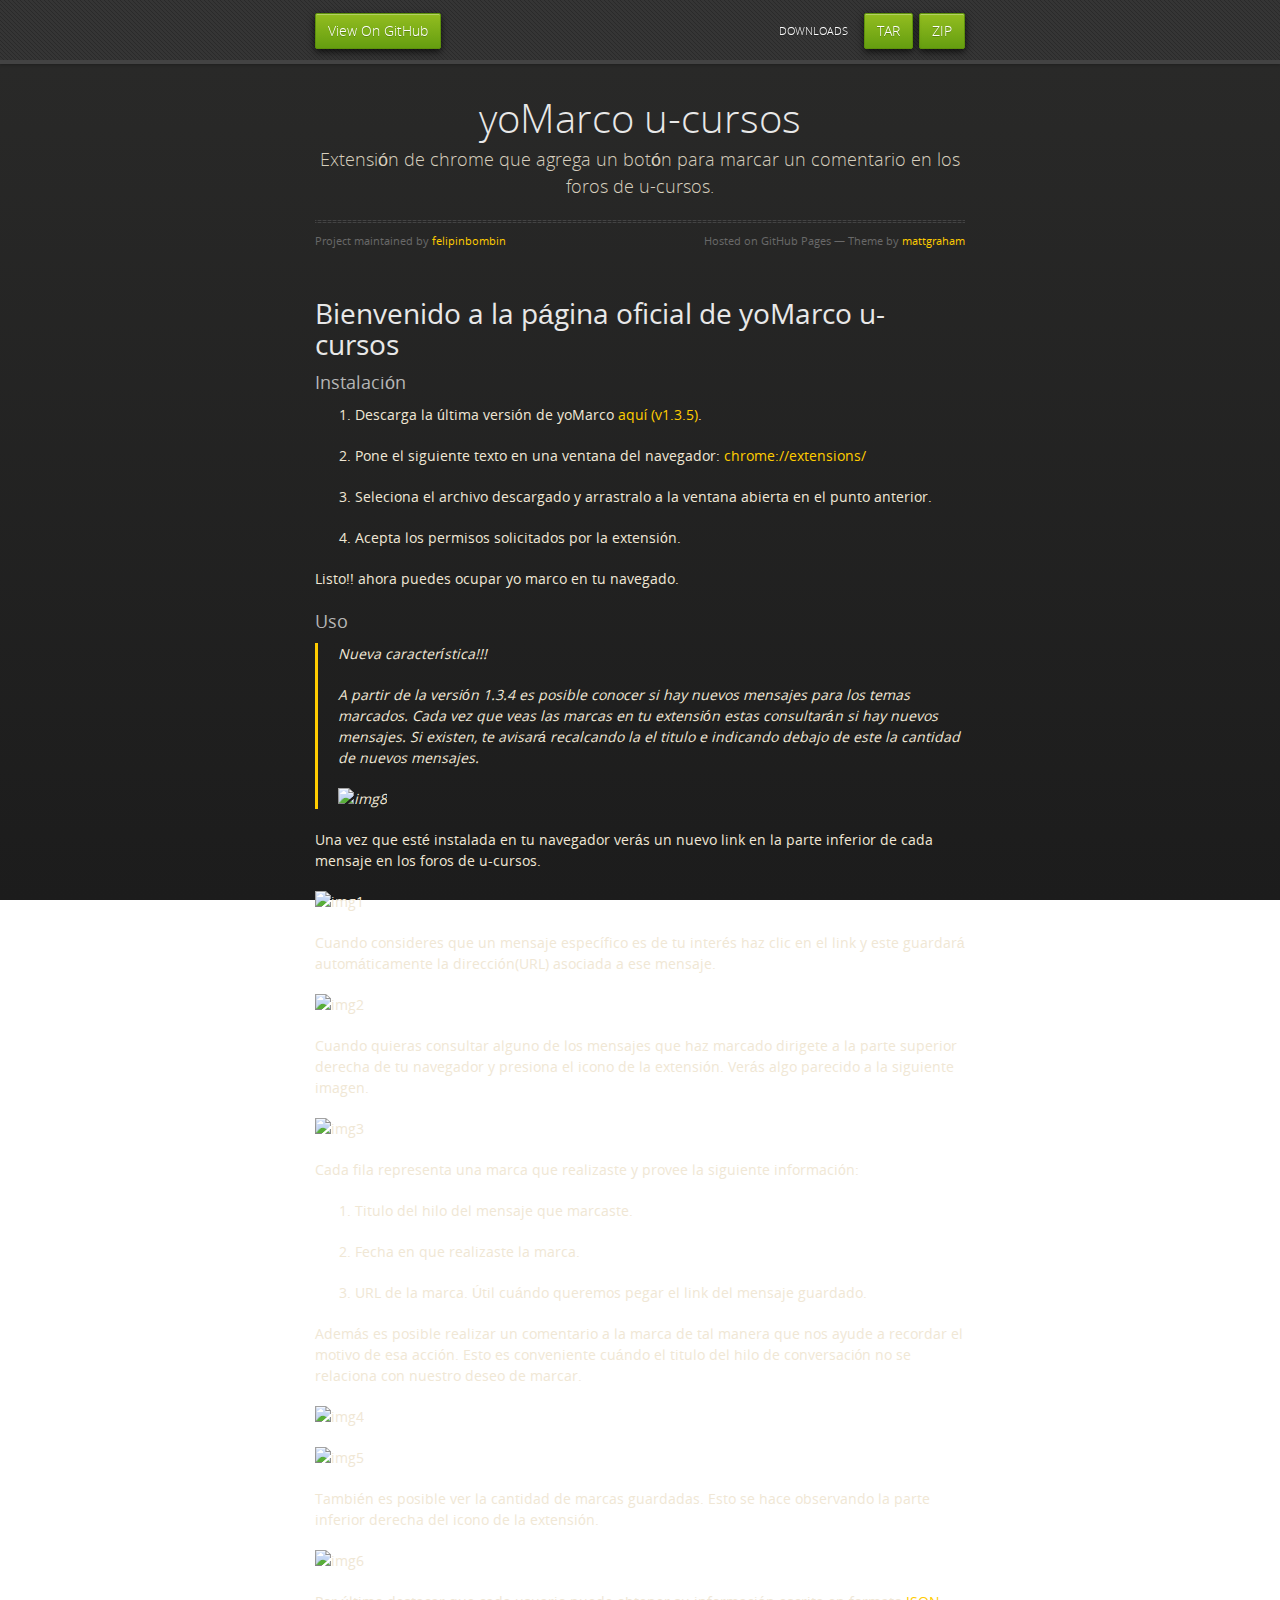
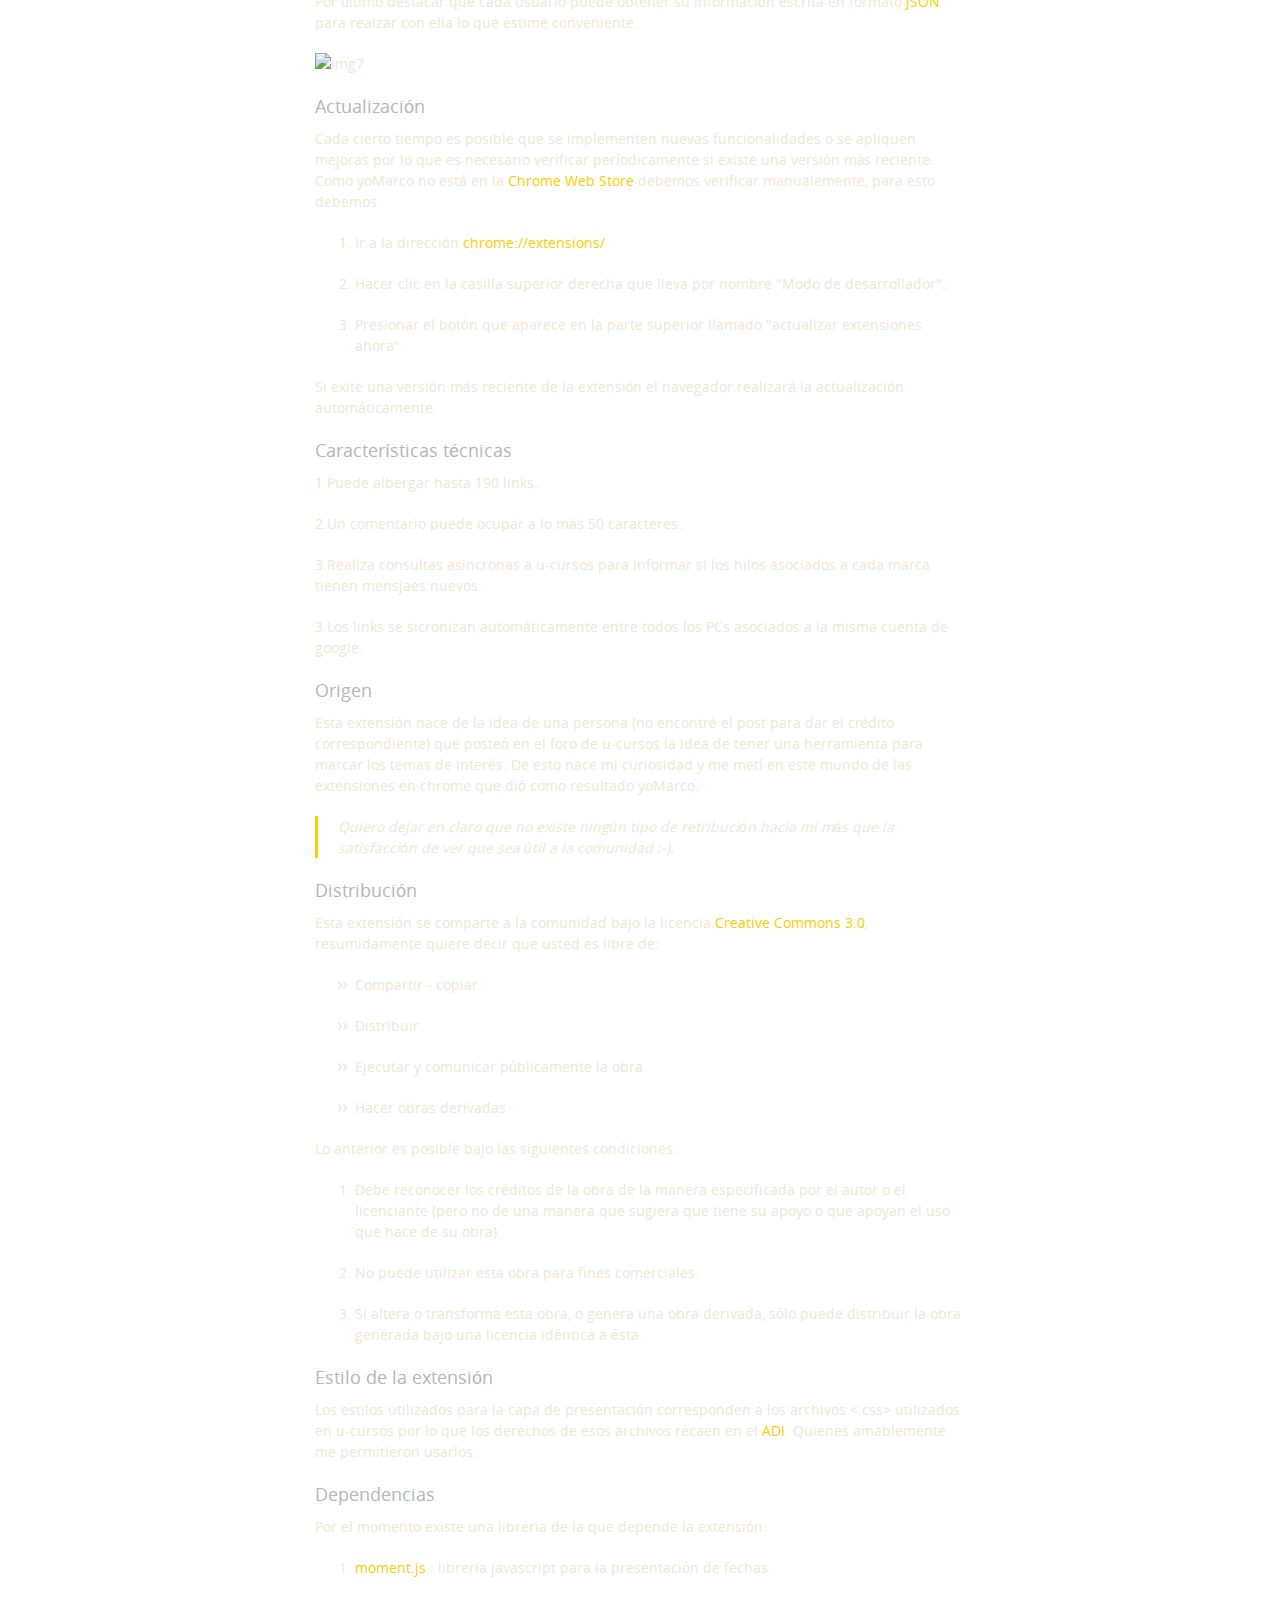
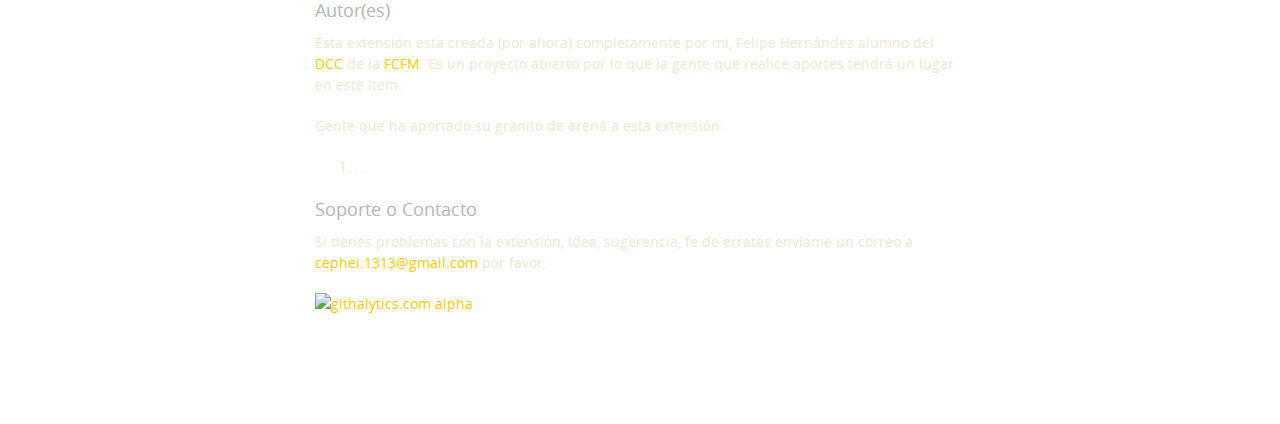
==== commit c38105c6: "Create gh-pages branch via GitHub" ====
--- a/index.html
+++ b/index.html
@@ -39,7 +39,7 @@
         </div>
 
         <h1>
-<a name="bienvenido-a-la-pagina-oficial-de-yomarco-u-cursos" class="anchor" href="#bienvenido-a-la-pagina-oficial-de-yomarco-u-cursos"><span class="octicon octicon-link"></span></a>Bienvenido a la pagina oficial de yoMarco u-cursos</h1>
+<a name="bienvenido-a-la-p%C3%A1gina-oficial-de-yomarco-u-cursos" class="anchor" href="#bienvenido-a-la-p%C3%A1gina-oficial-de-yomarco-u-cursos"><span class="octicon octicon-link"></span></a>Bienvenido a la página oficial de yoMarco u-cursos</h1>
 
 <h3>
 <a name="instalaci%C3%B3n" class="anchor" href="#instalaci%C3%B3n"><span class="octicon octicon-link"></span></a>Instalación</h3>
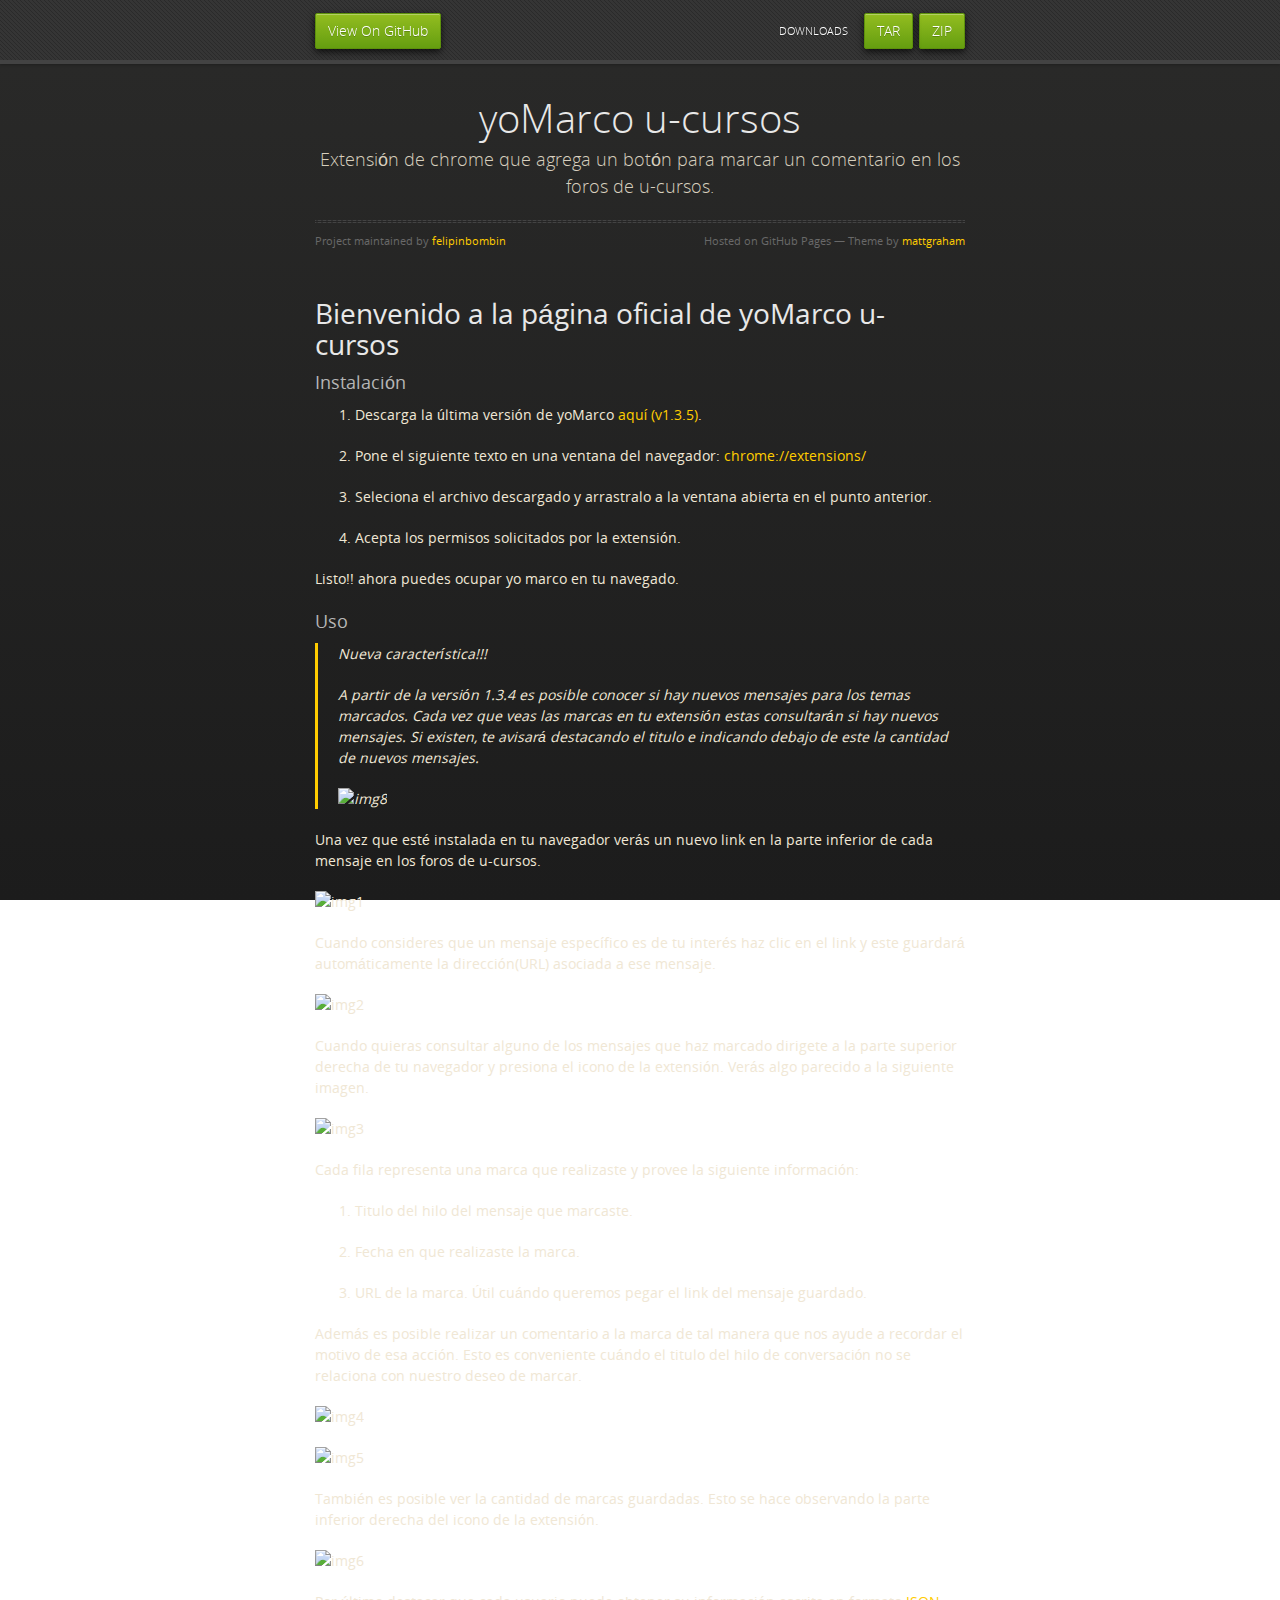
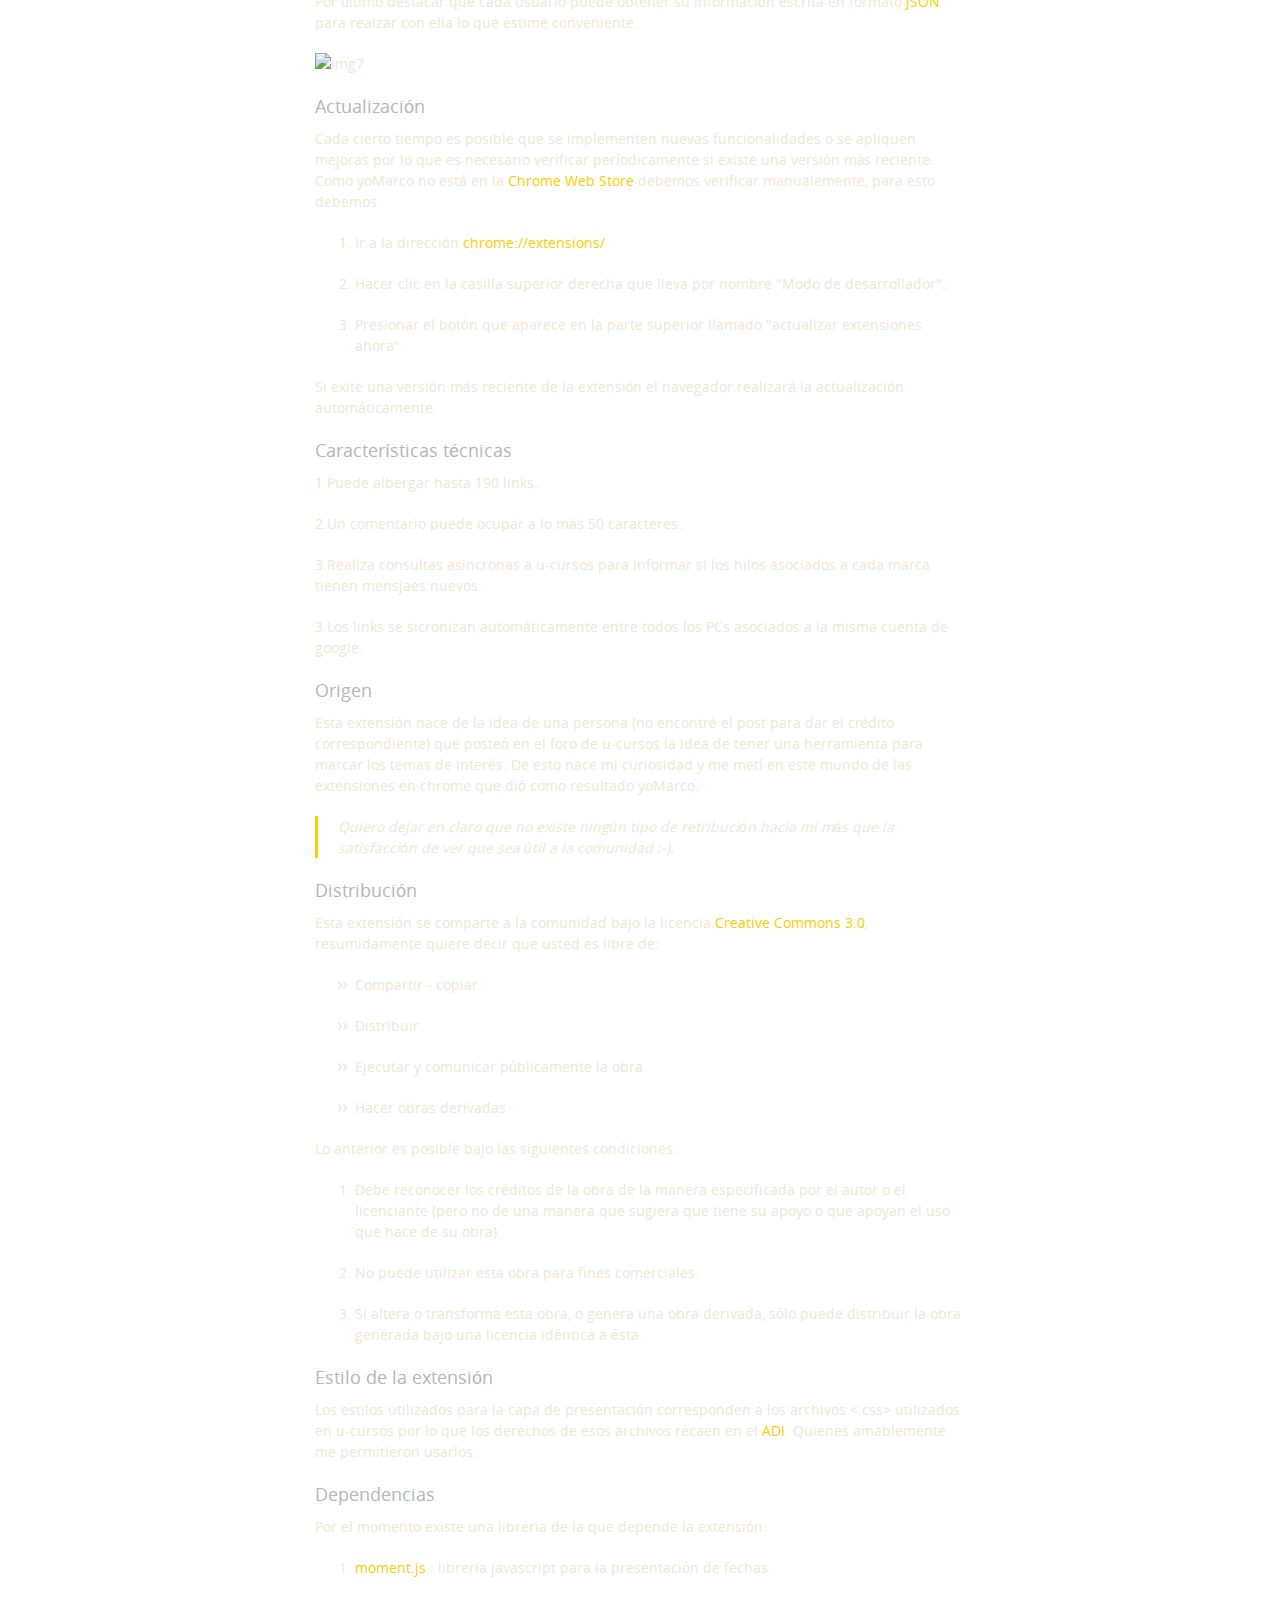
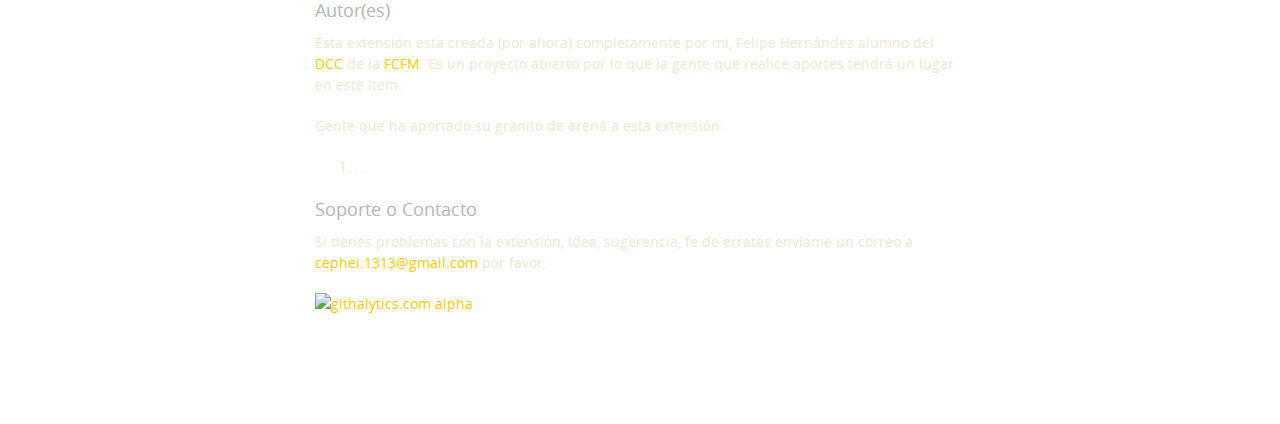
==== commit af198127: "Create gh-pages branch via GitHub" ====
--- a/index.html
+++ b/index.html
@@ -57,7 +57,7 @@
 <blockquote>
 <p>Nueva característica!!!</p>
 
-<p>A partir de la versión 1.3.4 es posible conocer si hay nuevos mensajes para los temas marcados. Cada vez que veas las marcas en tu extensión estas consultarán si hay nuevos mensajes. Si existen, te avisará recalcando la el titulo e indicando debajo de este la cantidad de nuevos mensajes.</p>
+<p>A partir de la versión 1.3.4 es posible conocer si hay nuevos mensajes para los temas marcados. Cada vez que veas las marcas en tu extensión estas consultarán si hay nuevos mensajes. Si existen, te avisará destacando el titulo e indicando debajo de este la cantidad de nuevos mensajes.</p>
 
 <p><img src="https://dl.dropboxusercontent.com/u/10572064/yoMarcoWeb/imagenWeb/marca8.png" alt="img8"></p>
 </blockquote>
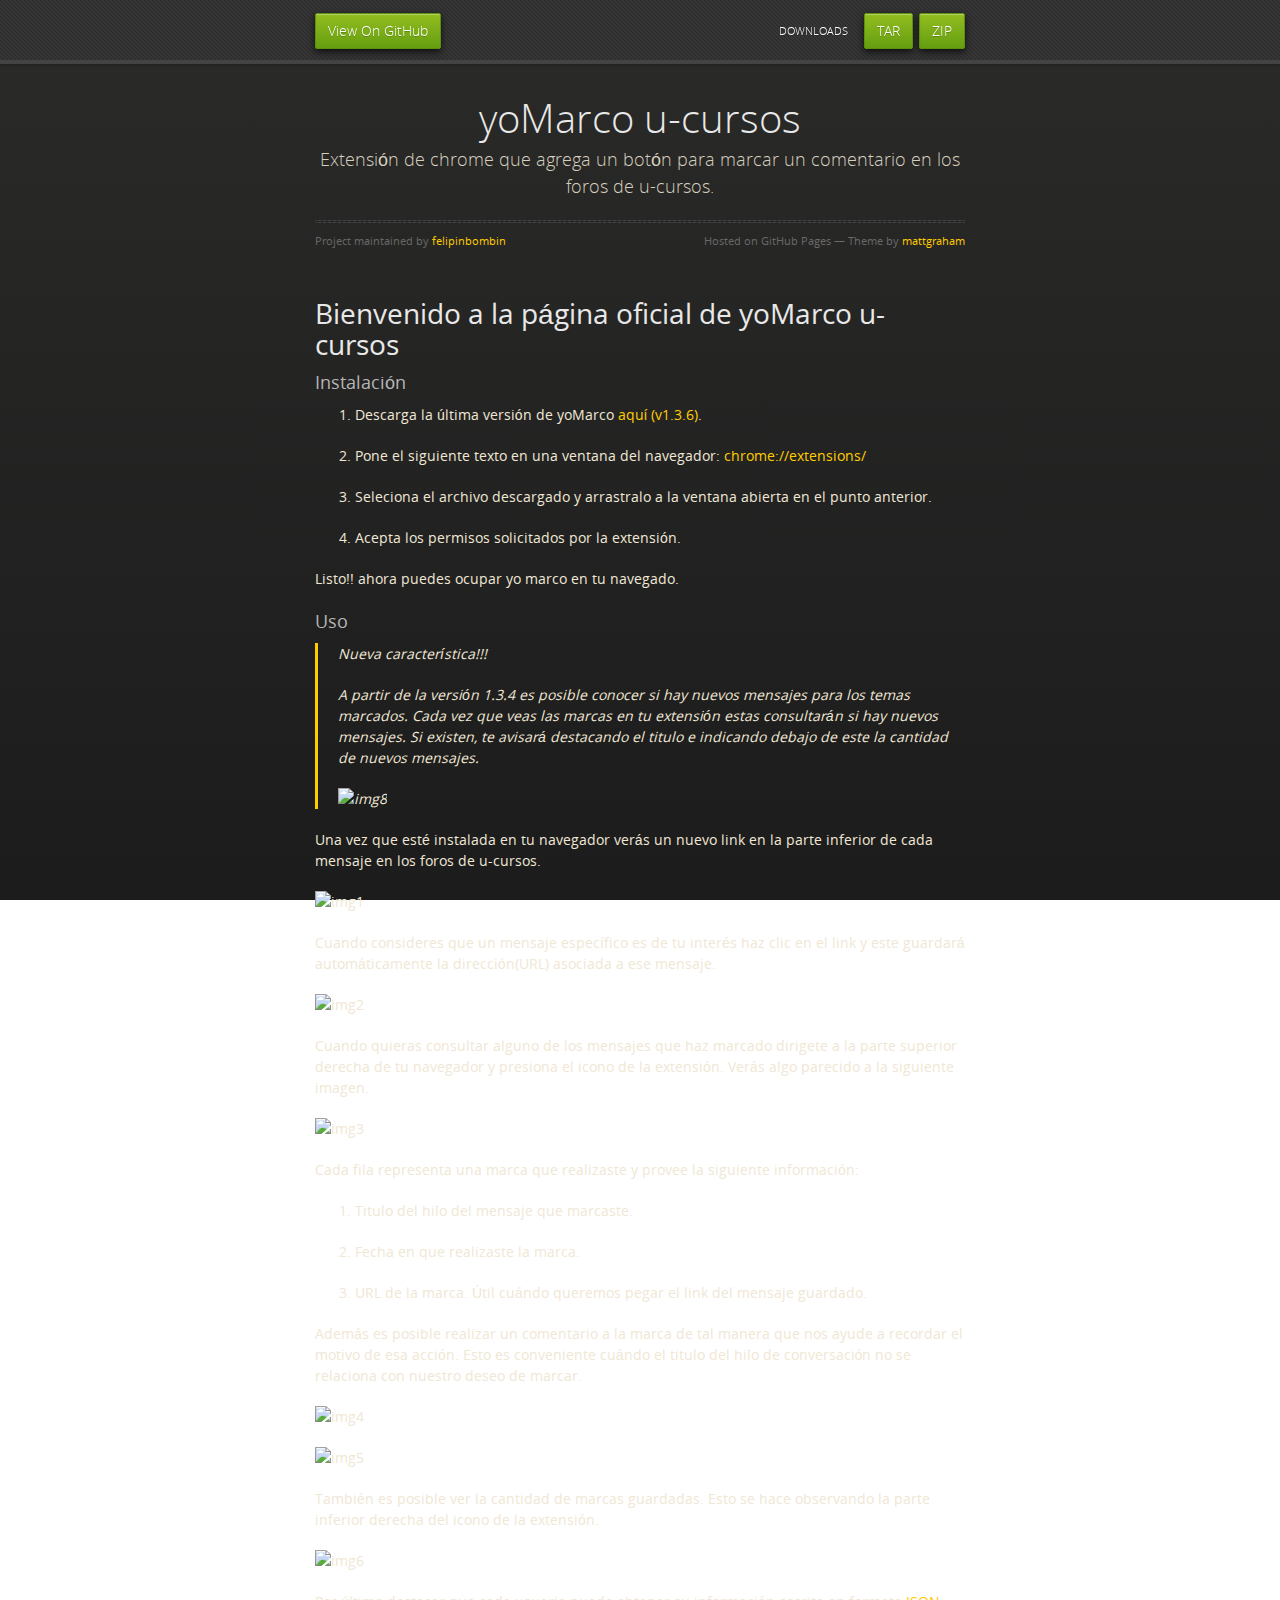
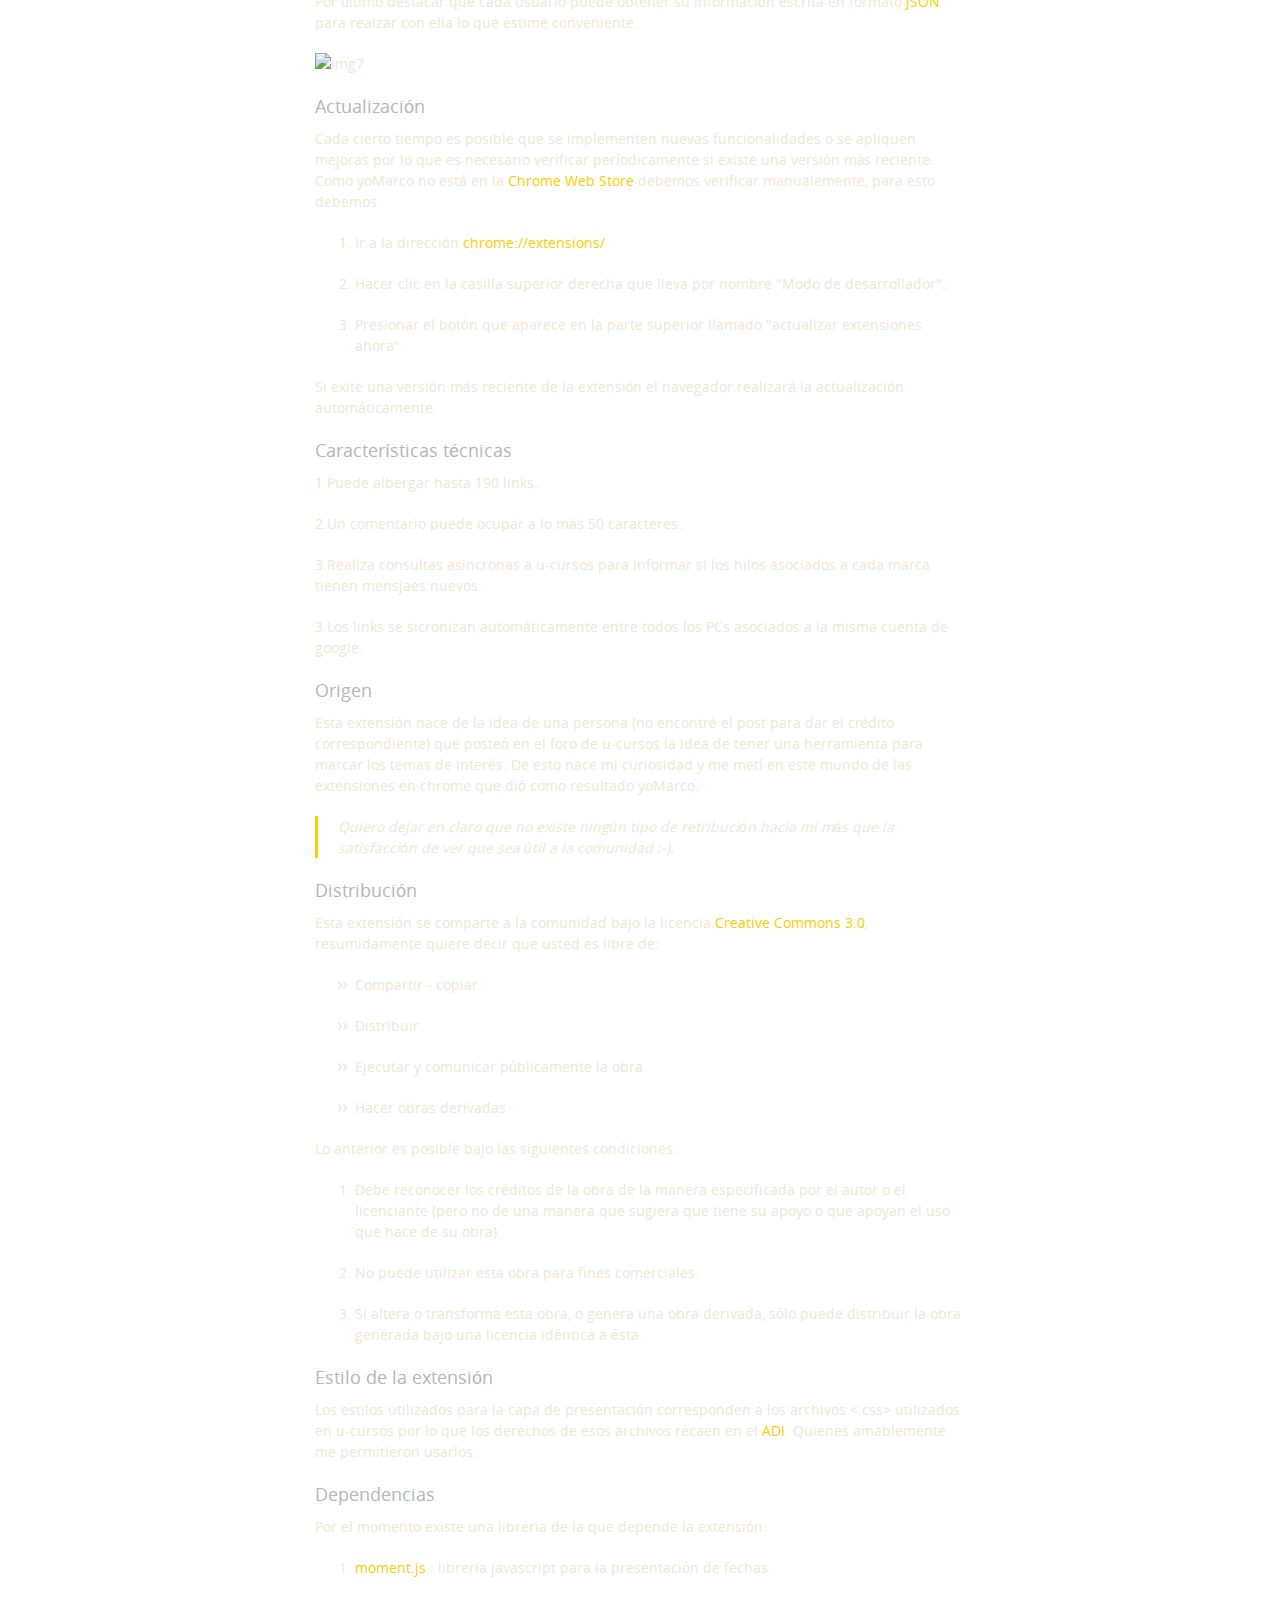
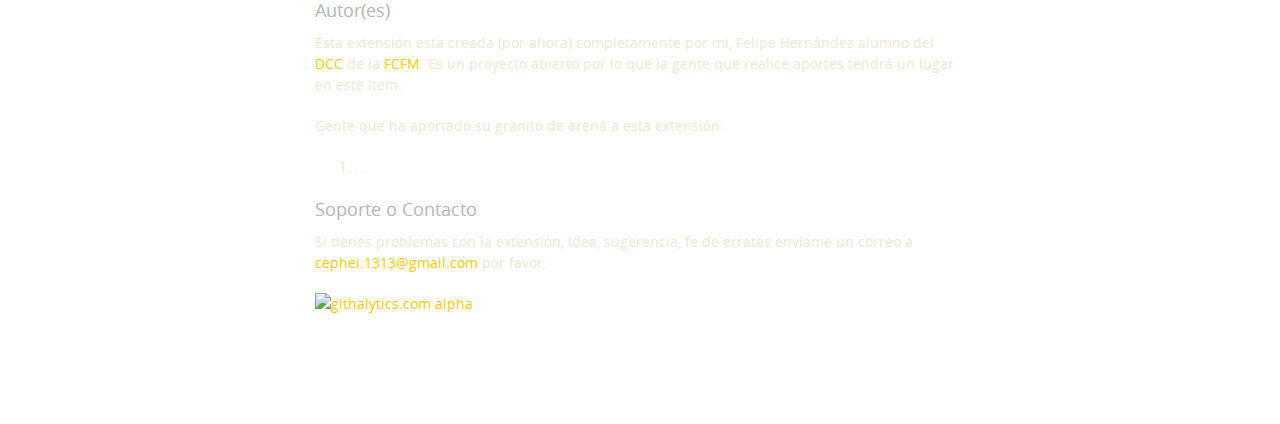
==== commit 0d689dcd: "Create gh-pages branch via GitHub" ====
--- a/index.html
+++ b/index.html
@@ -45,7 +45,7 @@
 <a name="instalaci%C3%B3n" class="anchor" href="#instalaci%C3%B3n"><span class="octicon octicon-link"></span></a>Instalación</h3>
 
 <ol>
-<li><p>Descarga la última versión de yoMarco <a href="https://dl.dropboxusercontent.com/u/10572064/yoMarcoWeb/release/yoMarco_u-cursos-1.3.5.crx">aquí (v1.3.5)</a>.</p></li>
+<li><p>Descarga la última versión de yoMarco <a href="https://dl.dropboxusercontent.com/u/10572064/yoMarcoWeb/release/yoMarco_u-cursos-1.3.6.crx">aquí (v1.3.6)</a>.</p></li>
 <li><p>Pone el siguiente texto en una ventana del navegador: <a>chrome://extensions/</a></p></li>
 <li><p>Seleciona el archivo descargado y arrastralo a la ventana abierta en el punto anterior.</p></li>
 <li><p>Acepta los permisos solicitados por la extensión.</p></li>
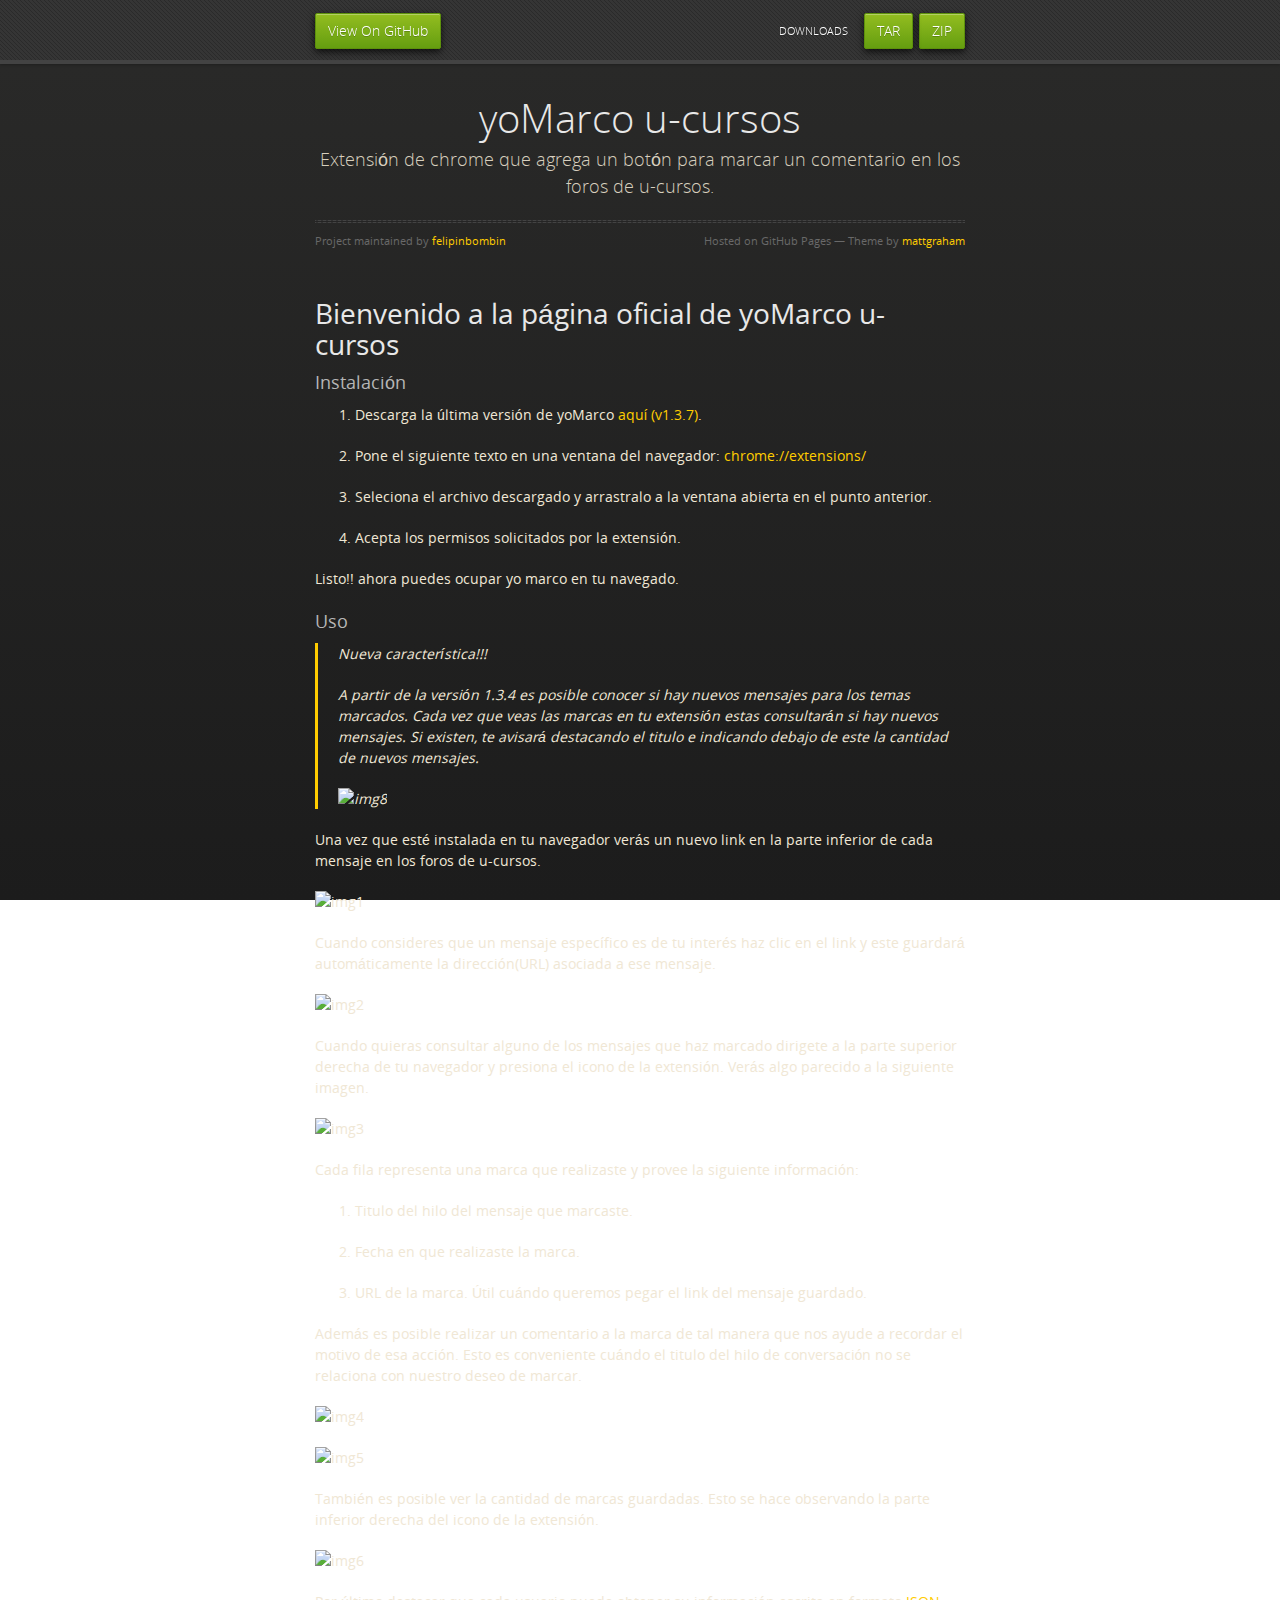
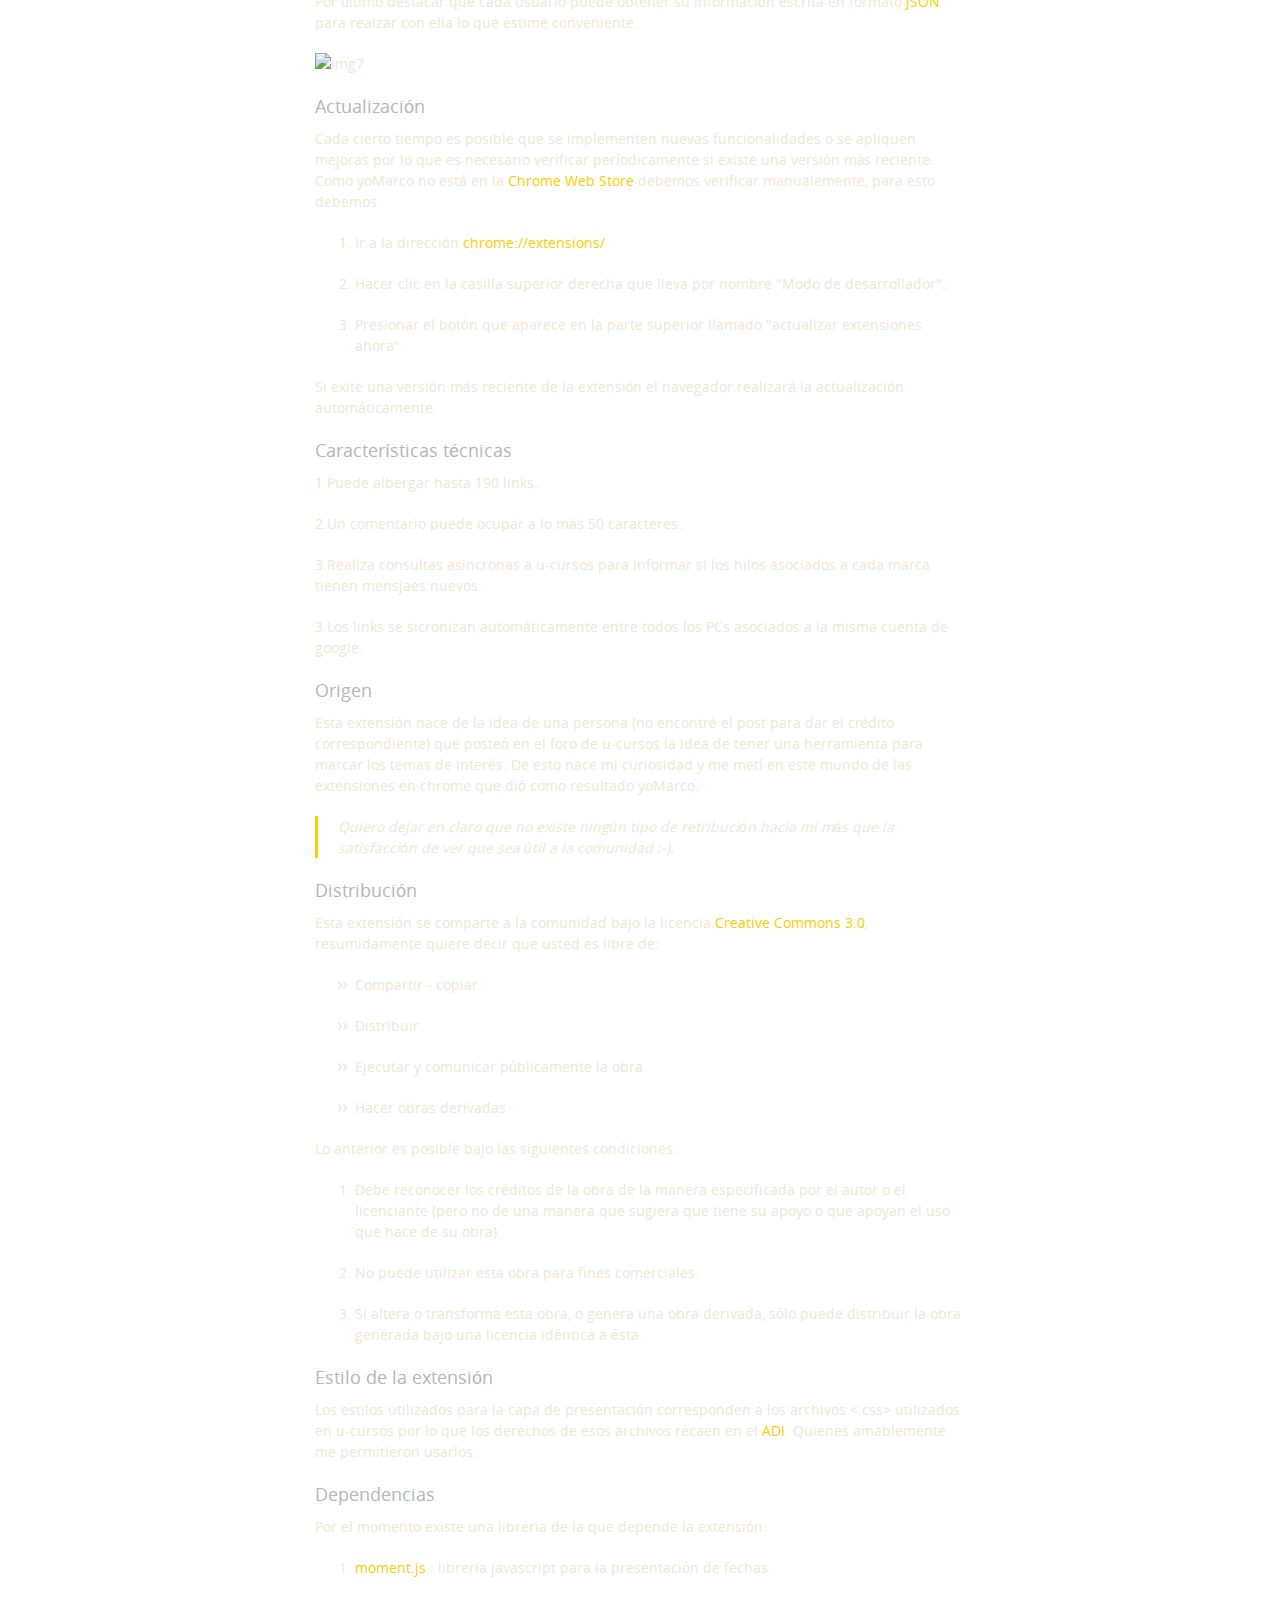
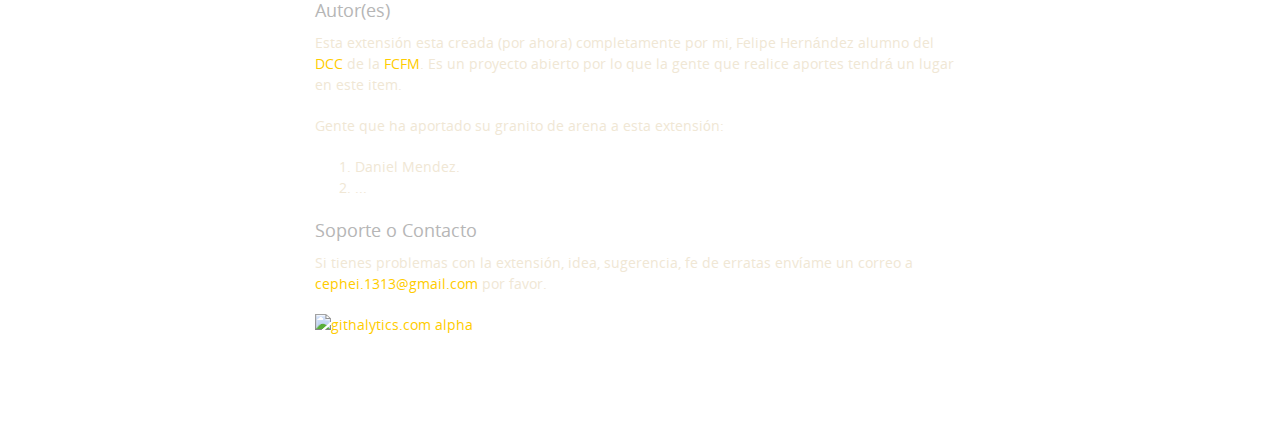
==== commit 5e472a99: "Create gh-pages branch via GitHub" ====
--- a/index.html
+++ b/index.html
@@ -45,7 +45,7 @@
 <a name="instalaci%C3%B3n" class="anchor" href="#instalaci%C3%B3n"><span class="octicon octicon-link"></span></a>Instalación</h3>
 
 <ol>
-<li><p>Descarga la última versión de yoMarco <a href="https://dl.dropboxusercontent.com/u/10572064/yoMarcoWeb/release/yoMarco_u-cursos-1.3.6.crx">aquí (v1.3.6)</a>.</p></li>
+<li><p>Descarga la última versión de yoMarco <a href="https://dl.dropboxusercontent.com/u/10572064/yoMarcoWeb/release/yoMarco_u-cursos-1.3.7.crx">aquí (v1.3.7)</a>.</p></li>
 <li><p>Pone el siguiente texto en una ventana del navegador: <a>chrome://extensions/</a></p></li>
 <li><p>Seleciona el archivo descargado y arrastralo a la ventana abierta en el punto anterior.</p></li>
 <li><p>Acepta los permisos solicitados por la extensión.</p></li>
@@ -162,6 +162,7 @@
 <p>Gente que ha aportado su granito de arena a esta extensión:</p>
 
 <ol>
+<li>Daniel Mendez.</li>
 <li>...</li>
 </ol><h3>
 <a name="soporte-o-contacto" class="anchor" href="#soporte-o-contacto"><span class="octicon octicon-link"></span></a>Soporte o Contacto</h3>
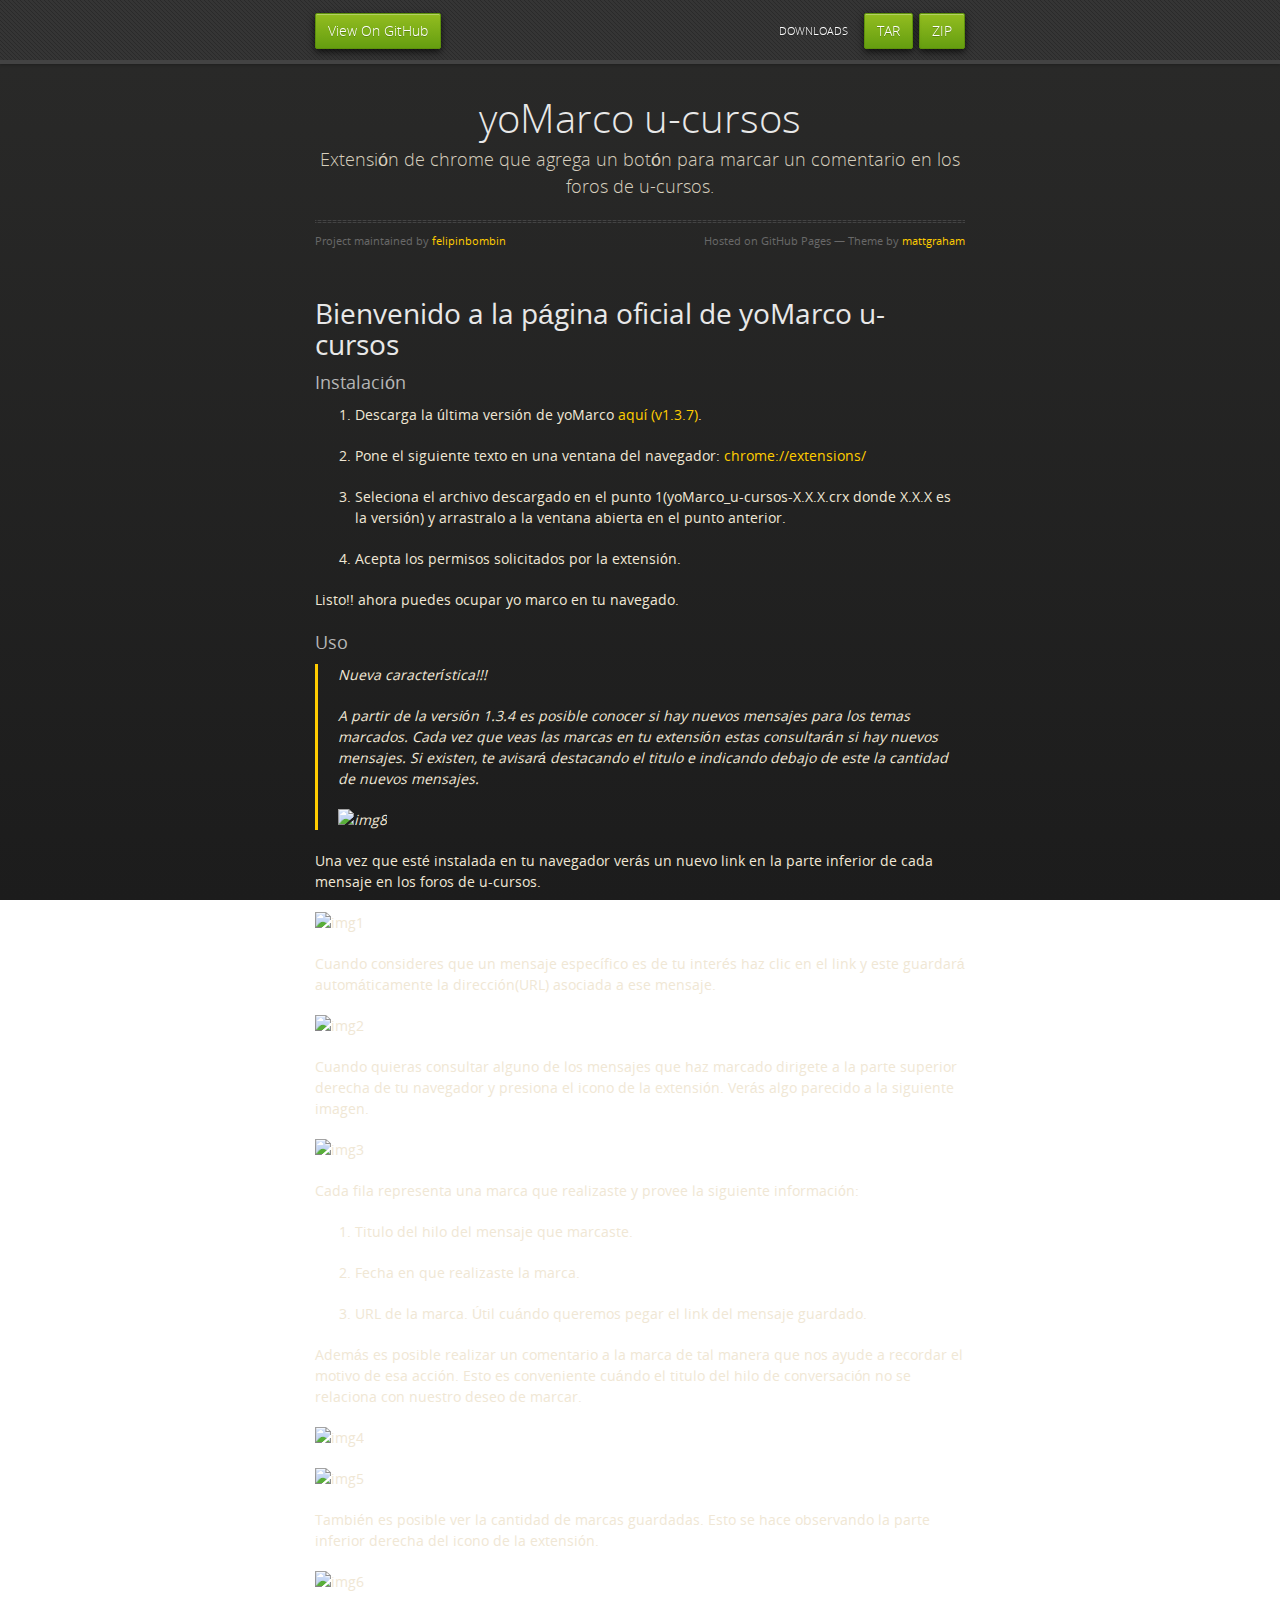
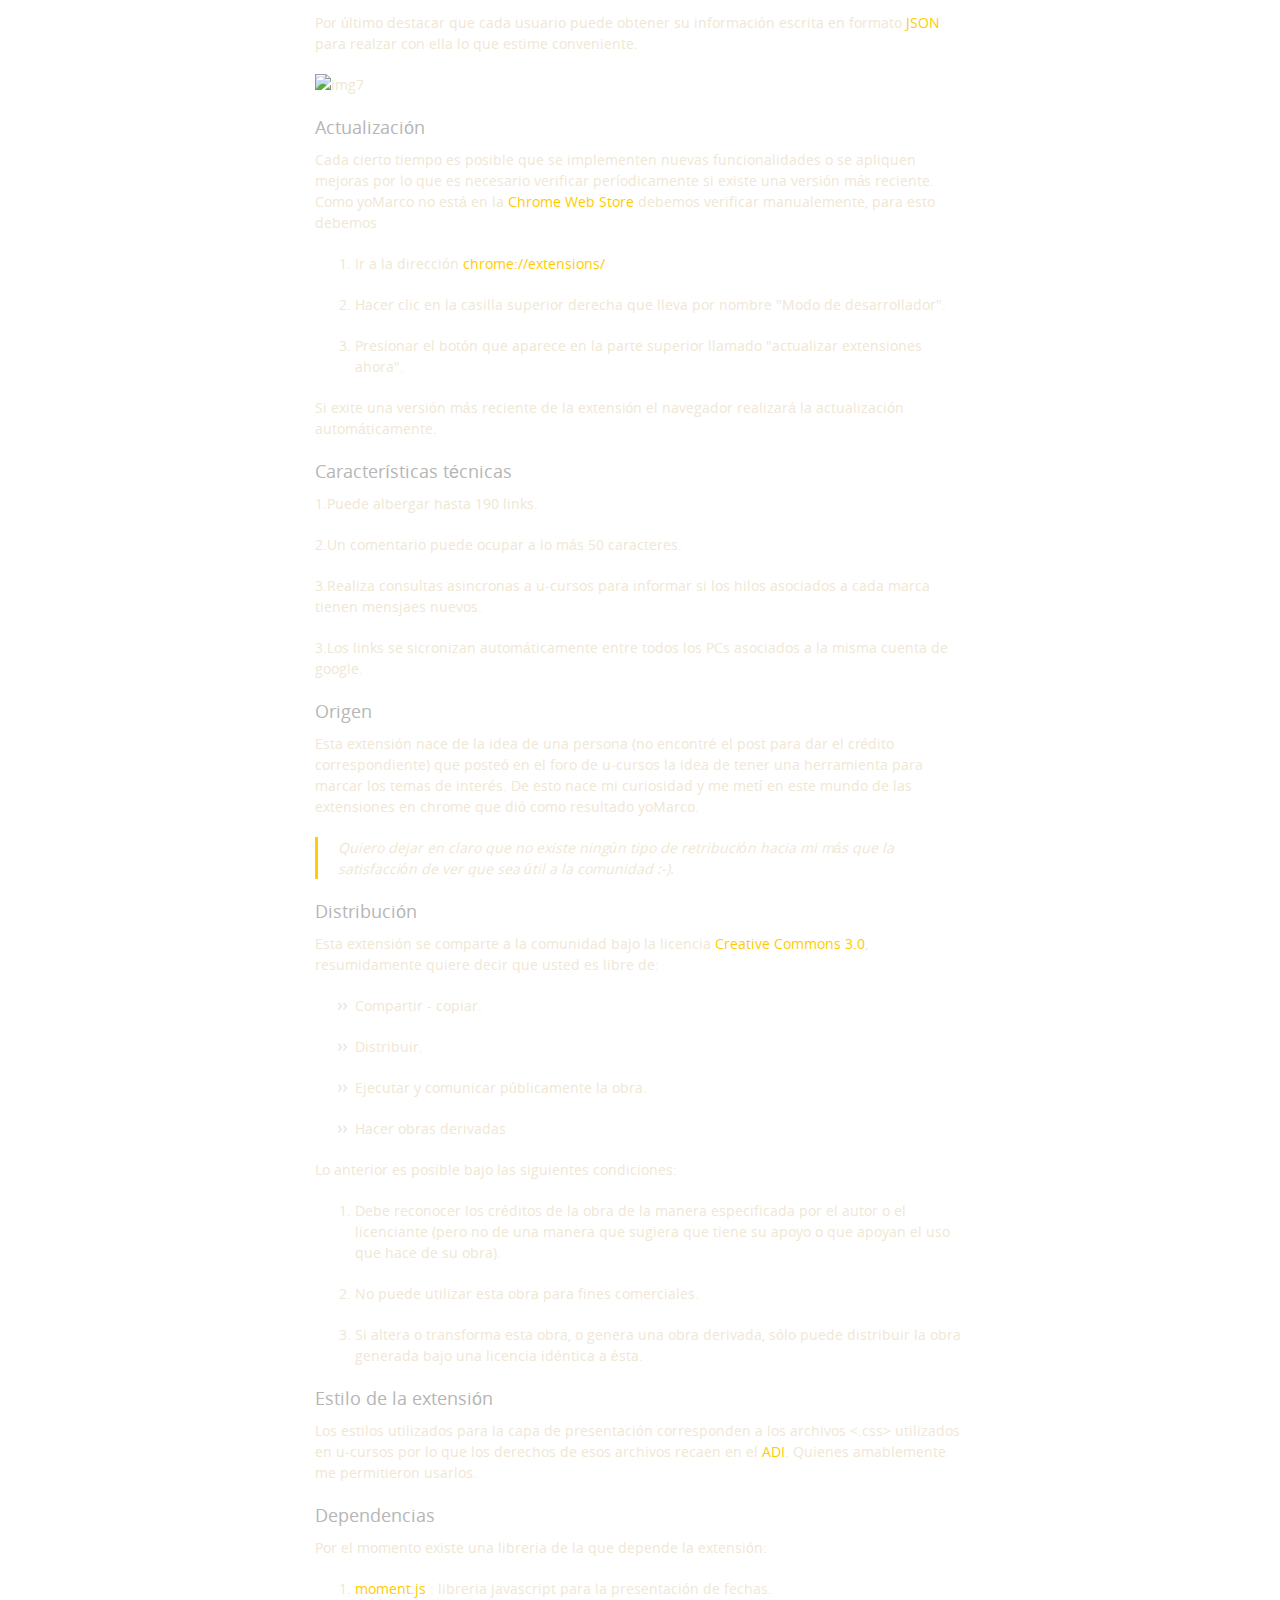
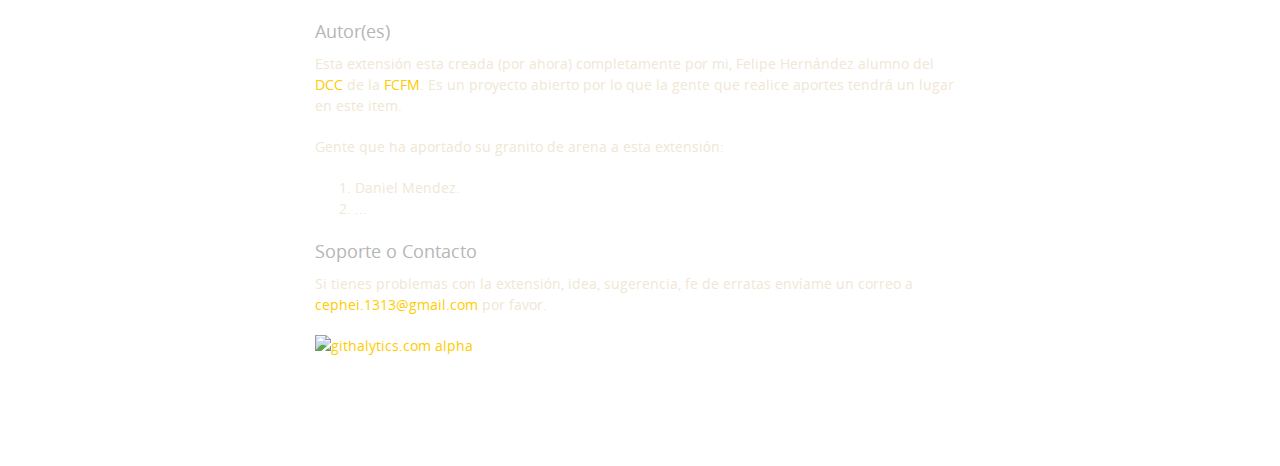
==== commit ccfa3f71: "Create gh-pages branch via GitHub" ====
--- a/index.html
+++ b/index.html
@@ -47,7 +47,7 @@
 <ol>
 <li><p>Descarga la última versión de yoMarco <a href="https://dl.dropboxusercontent.com/u/10572064/yoMarcoWeb/release/yoMarco_u-cursos-1.3.7.crx">aquí (v1.3.7)</a>.</p></li>
 <li><p>Pone el siguiente texto en una ventana del navegador: <a>chrome://extensions/</a></p></li>
-<li><p>Seleciona el archivo descargado y arrastralo a la ventana abierta en el punto anterior.</p></li>
+<li><p>Seleciona el archivo descargado en el punto 1(yoMarco_u-cursos-X.X.X.crx donde X.X.X es la versión) y arrastralo a la ventana abierta en el punto anterior.</p></li>
 <li><p>Acepta los permisos solicitados por la extensión.</p></li>
 </ol><p>Listo!! ahora puedes ocupar yo marco en tu navegado.</p>
 
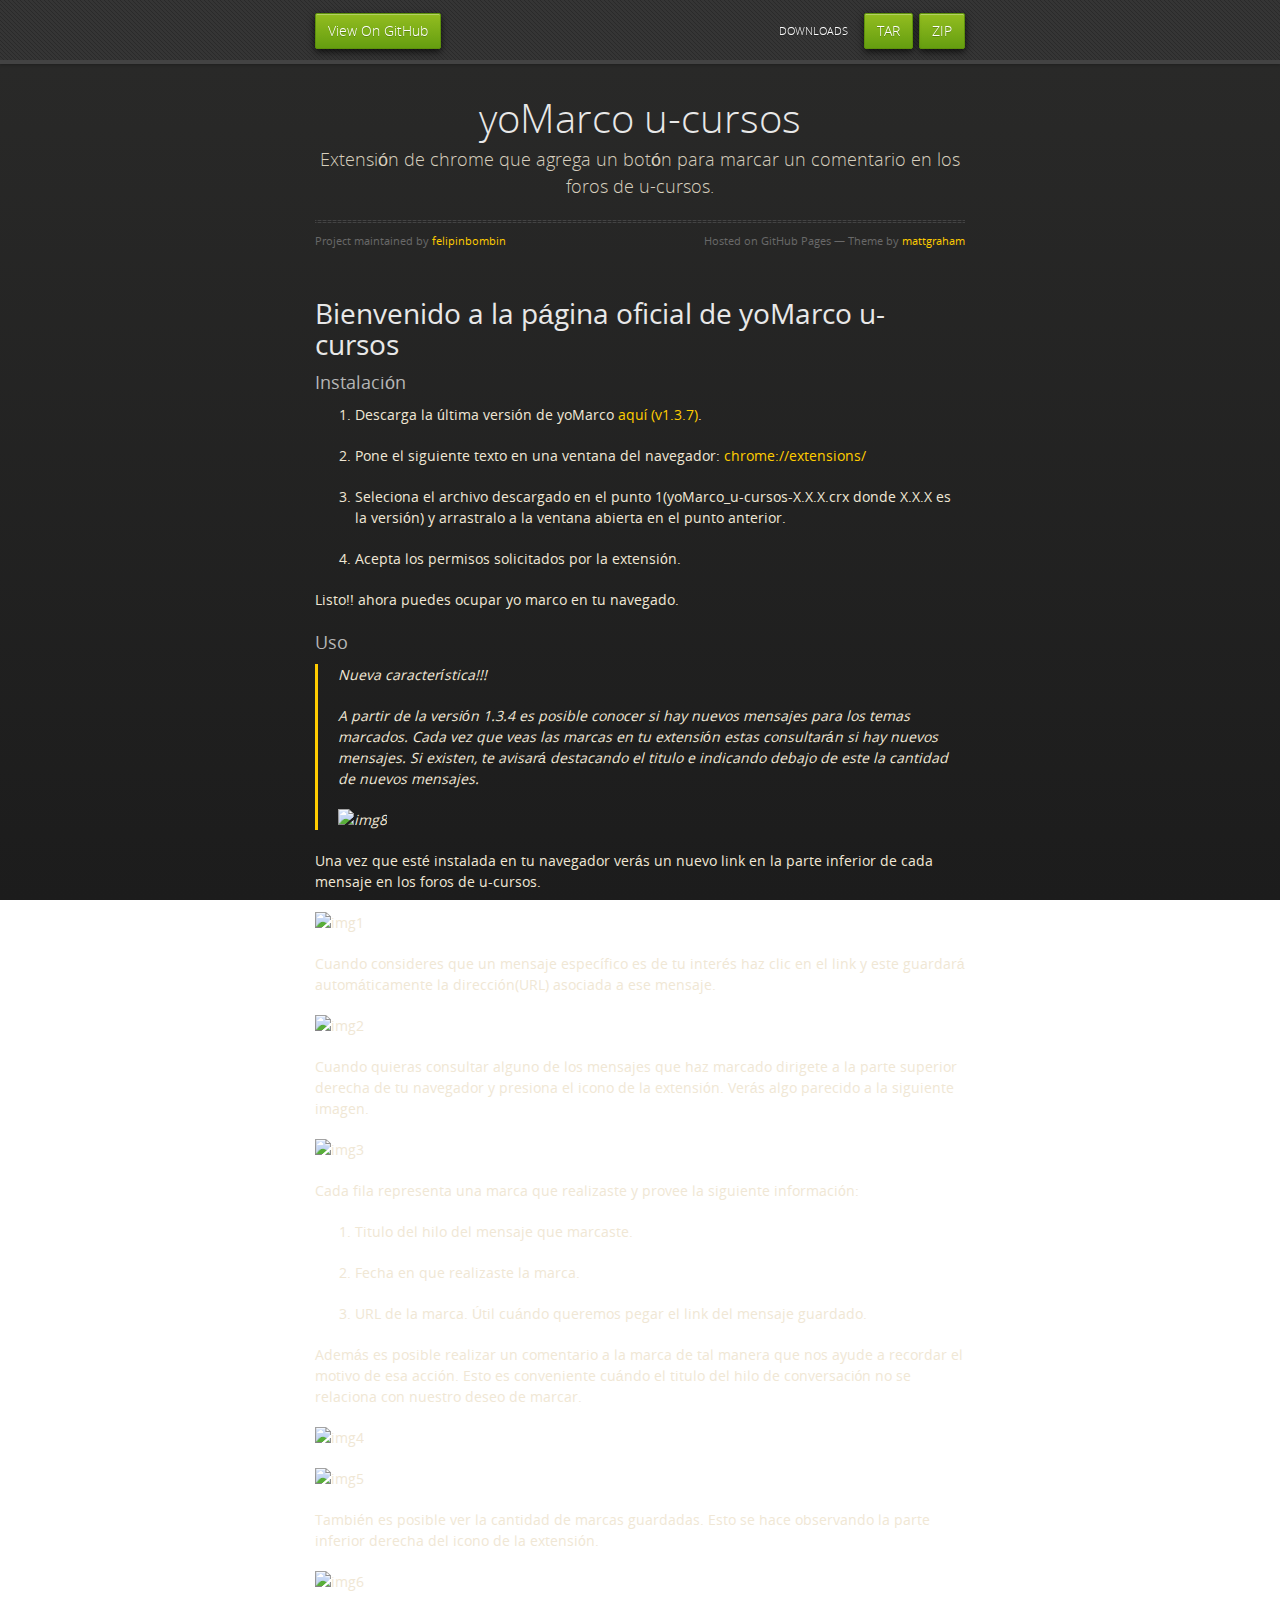
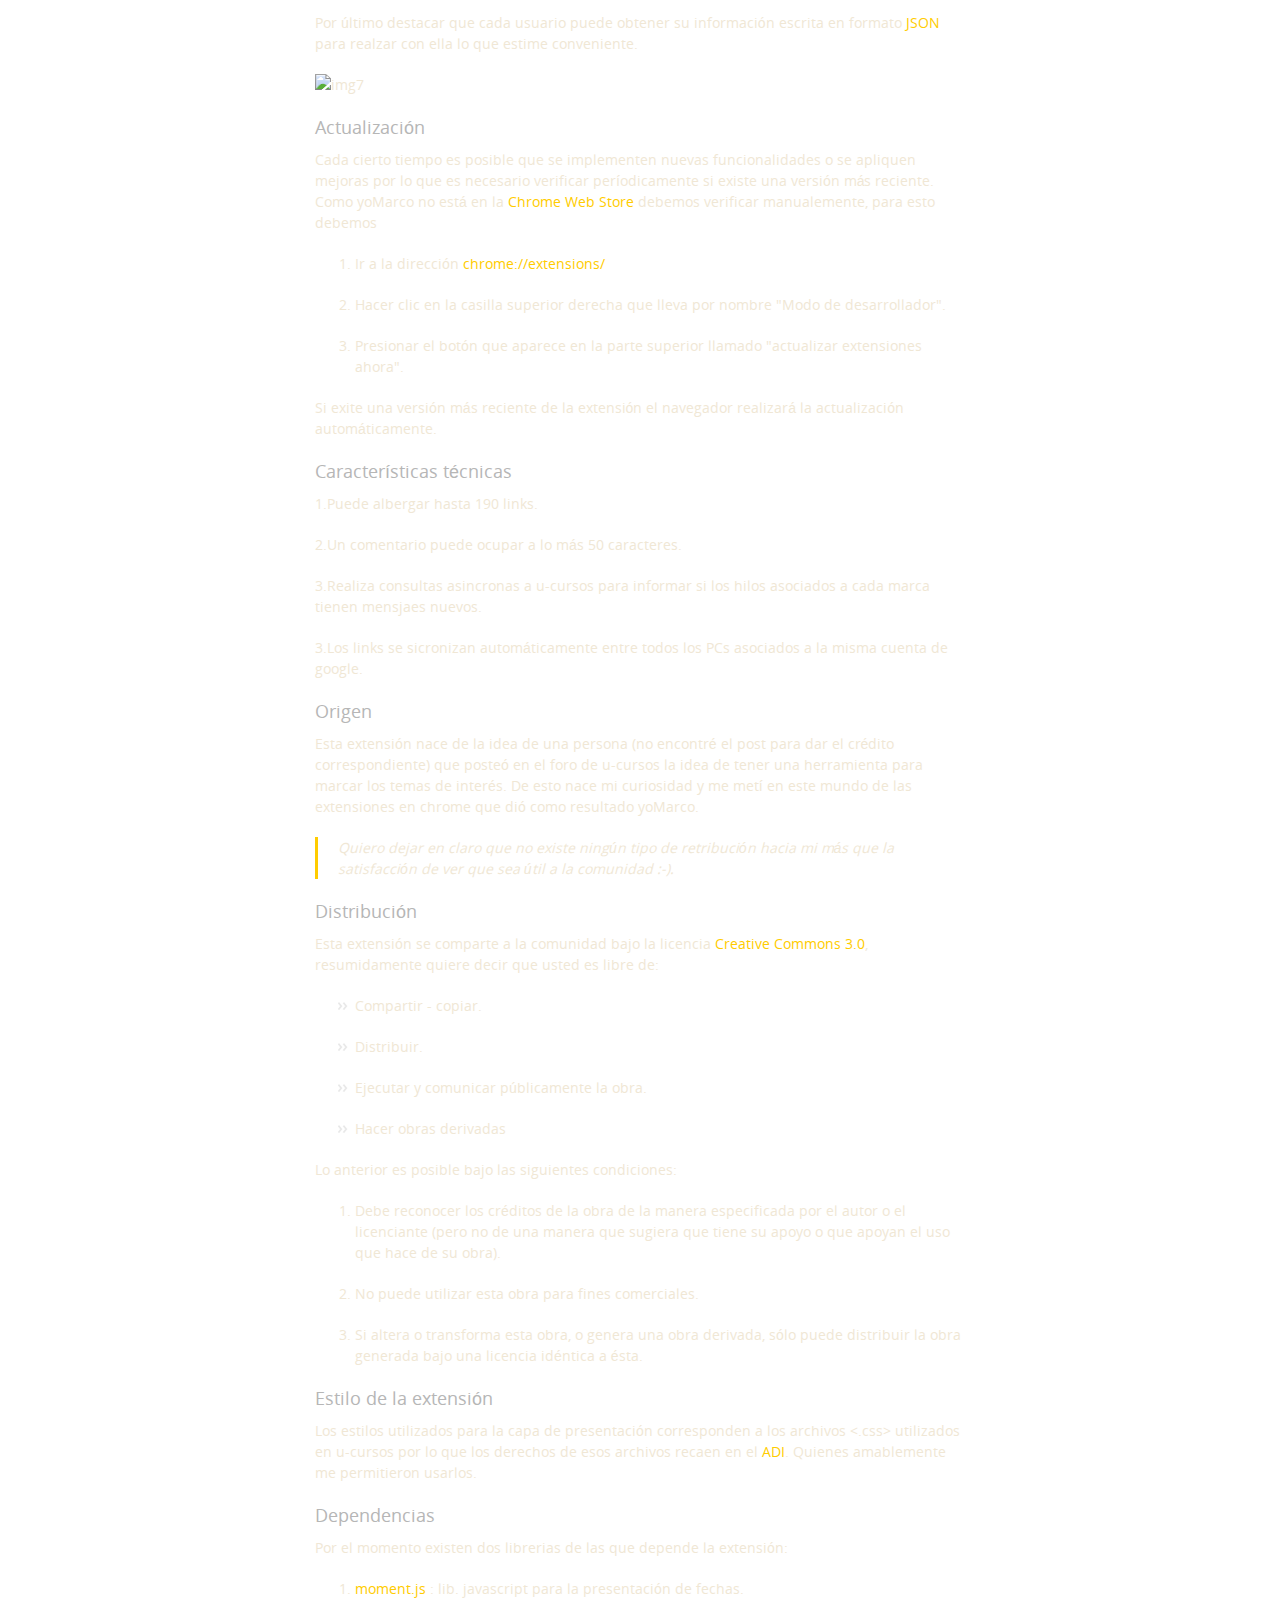
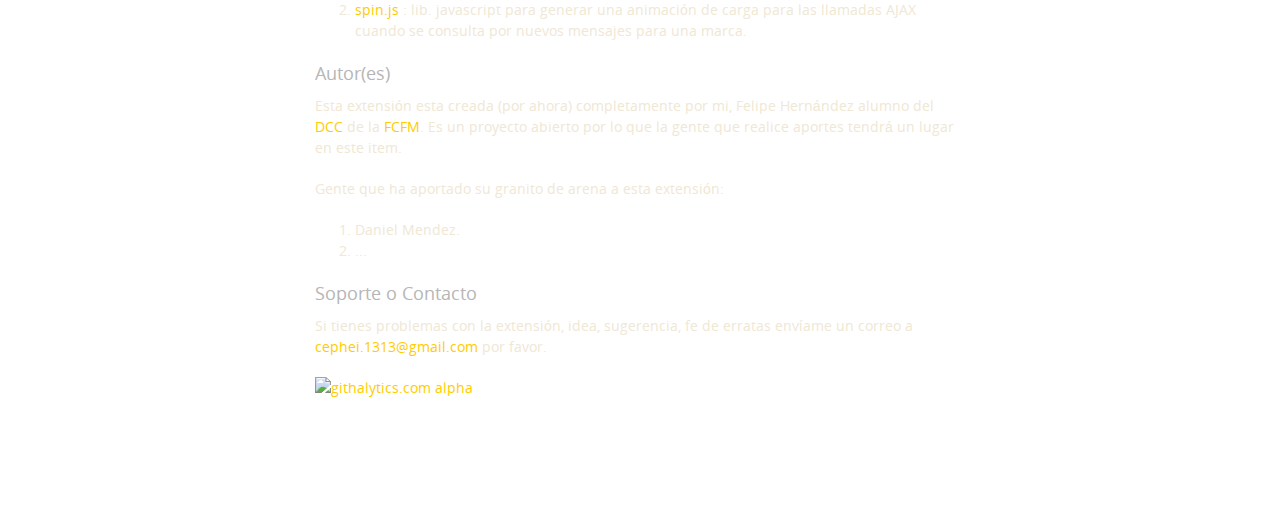
==== commit cd0aede3: "Create gh-pages branch via GitHub" ====
--- a/index.html
+++ b/index.html
@@ -149,11 +149,13 @@
 <h3>
 <a name="dependencias" class="anchor" href="#dependencias"><span class="octicon octicon-link"></span></a>Dependencias</h3>
 
-<p>Por el momento existe una libreria de la que depende la extensión:</p>
+<p>Por el momento existen dos librerias de las que depende la extensión:</p>
 
 <ol>
 <li>
-<a href="http://momentjs.com/">moment.js</a> : libreria javascript para la presentación de fechas.</li>
+<a href="http://momentjs.com/">moment.js</a> : lib. javascript para la presentación de fechas.</li>
+<li>
+<a href="http://fgnass.github.io/spin.js/">spin.js</a> : lib. javascript para generar una animación de carga para las llamadas AJAX cuando se consulta por nuevos mensajes para una marca.</li>
 </ol><h3>
 <a name="autores" class="anchor" href="#autores"><span class="octicon octicon-link"></span></a>Autor(es)</h3>
 
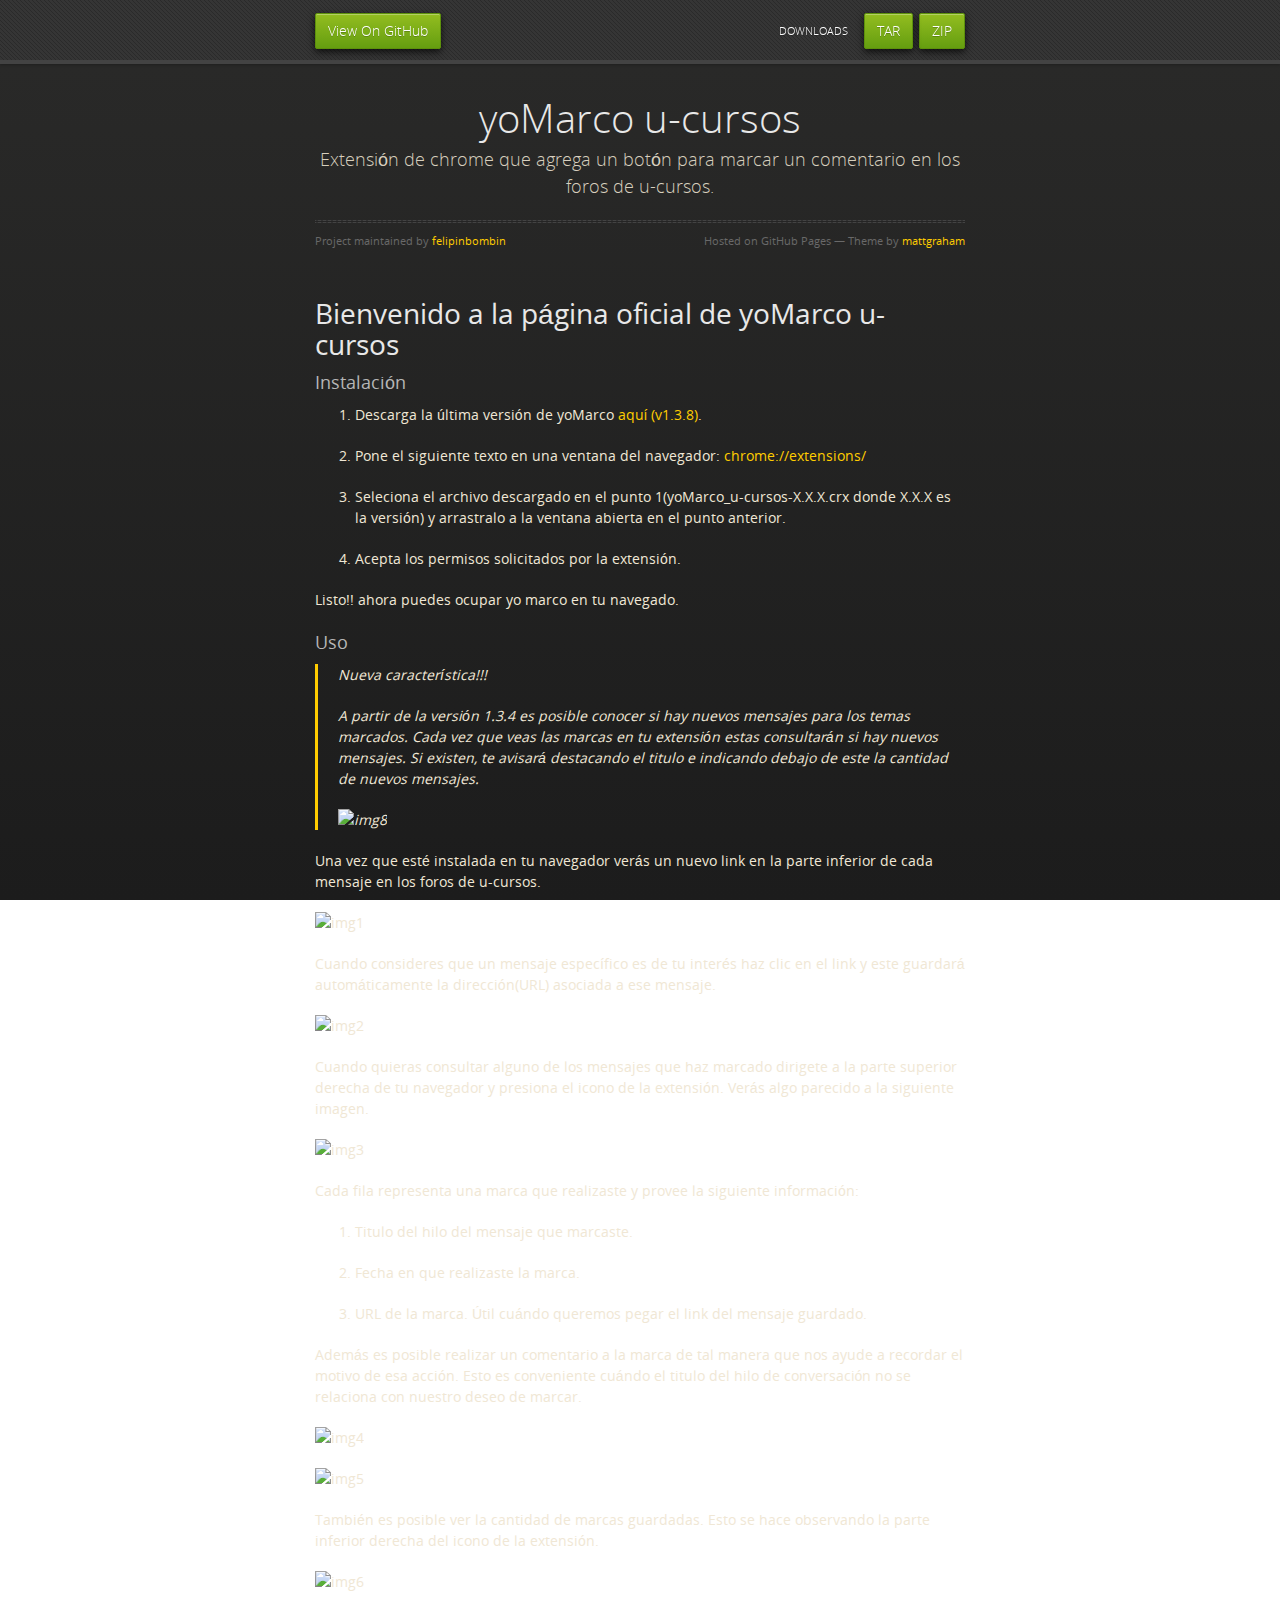
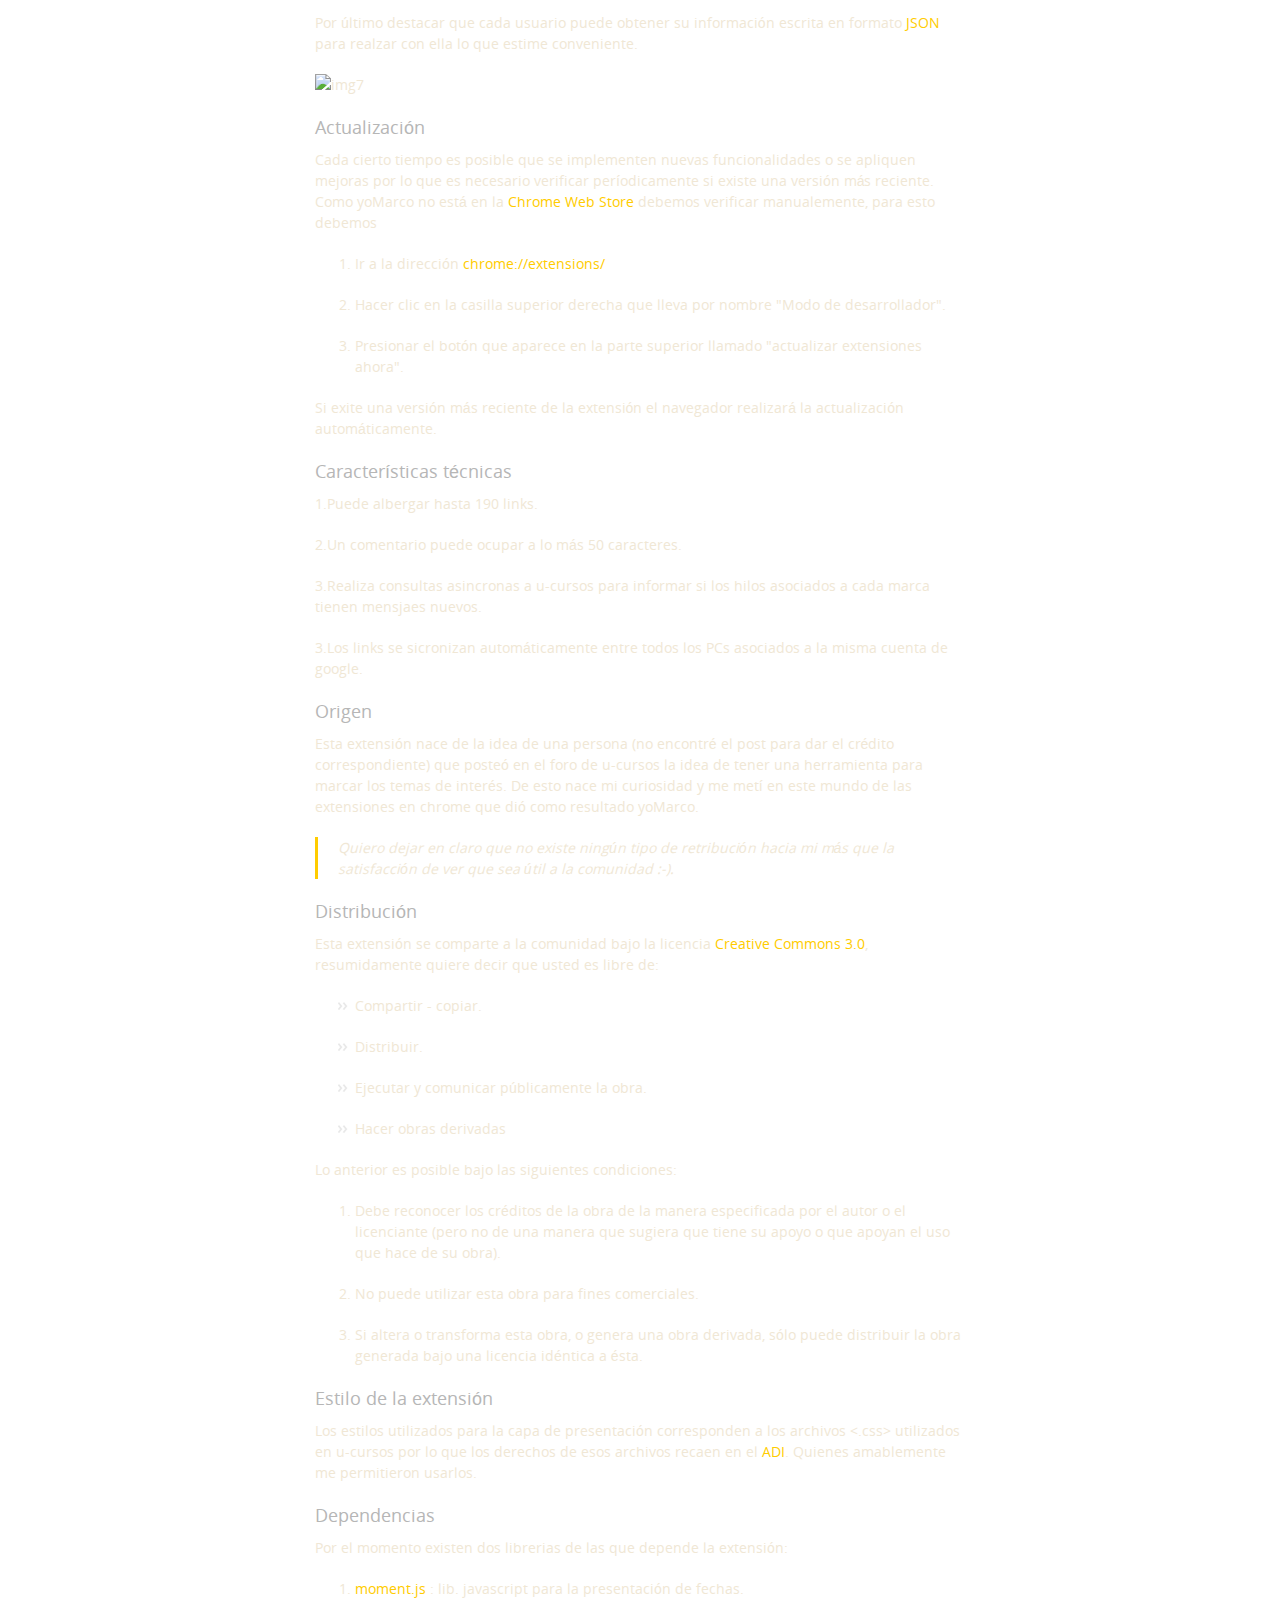
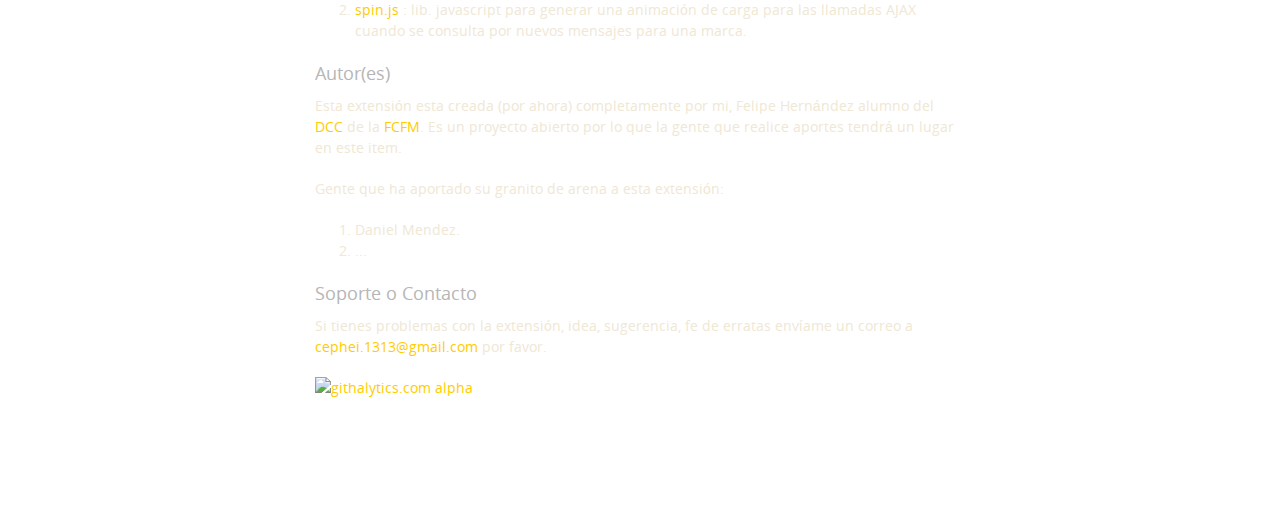
==== commit 6865bc2b: "Create gh-pages branch via GitHub" ====
--- a/index.html
+++ b/index.html
@@ -45,7 +45,7 @@
 <a name="instalaci%C3%B3n" class="anchor" href="#instalaci%C3%B3n"><span class="octicon octicon-link"></span></a>Instalación</h3>
 
 <ol>
-<li><p>Descarga la última versión de yoMarco <a href="https://dl.dropboxusercontent.com/u/10572064/yoMarcoWeb/release/yoMarco_u-cursos-1.3.7.crx">aquí (v1.3.7)</a>.</p></li>
+<li><p>Descarga la última versión de yoMarco <a href="https://dl.dropboxusercontent.com/u/10572064/yoMarcoWeb/release/yoMarco_u-cursos-1.3.8.crx">aquí (v1.3.8)</a>.</p></li>
 <li><p>Pone el siguiente texto en una ventana del navegador: <a>chrome://extensions/</a></p></li>
 <li><p>Seleciona el archivo descargado en el punto 1(yoMarco_u-cursos-X.X.X.crx donde X.X.X es la versión) y arrastralo a la ventana abierta en el punto anterior.</p></li>
 <li><p>Acepta los permisos solicitados por la extensión.</p></li>
